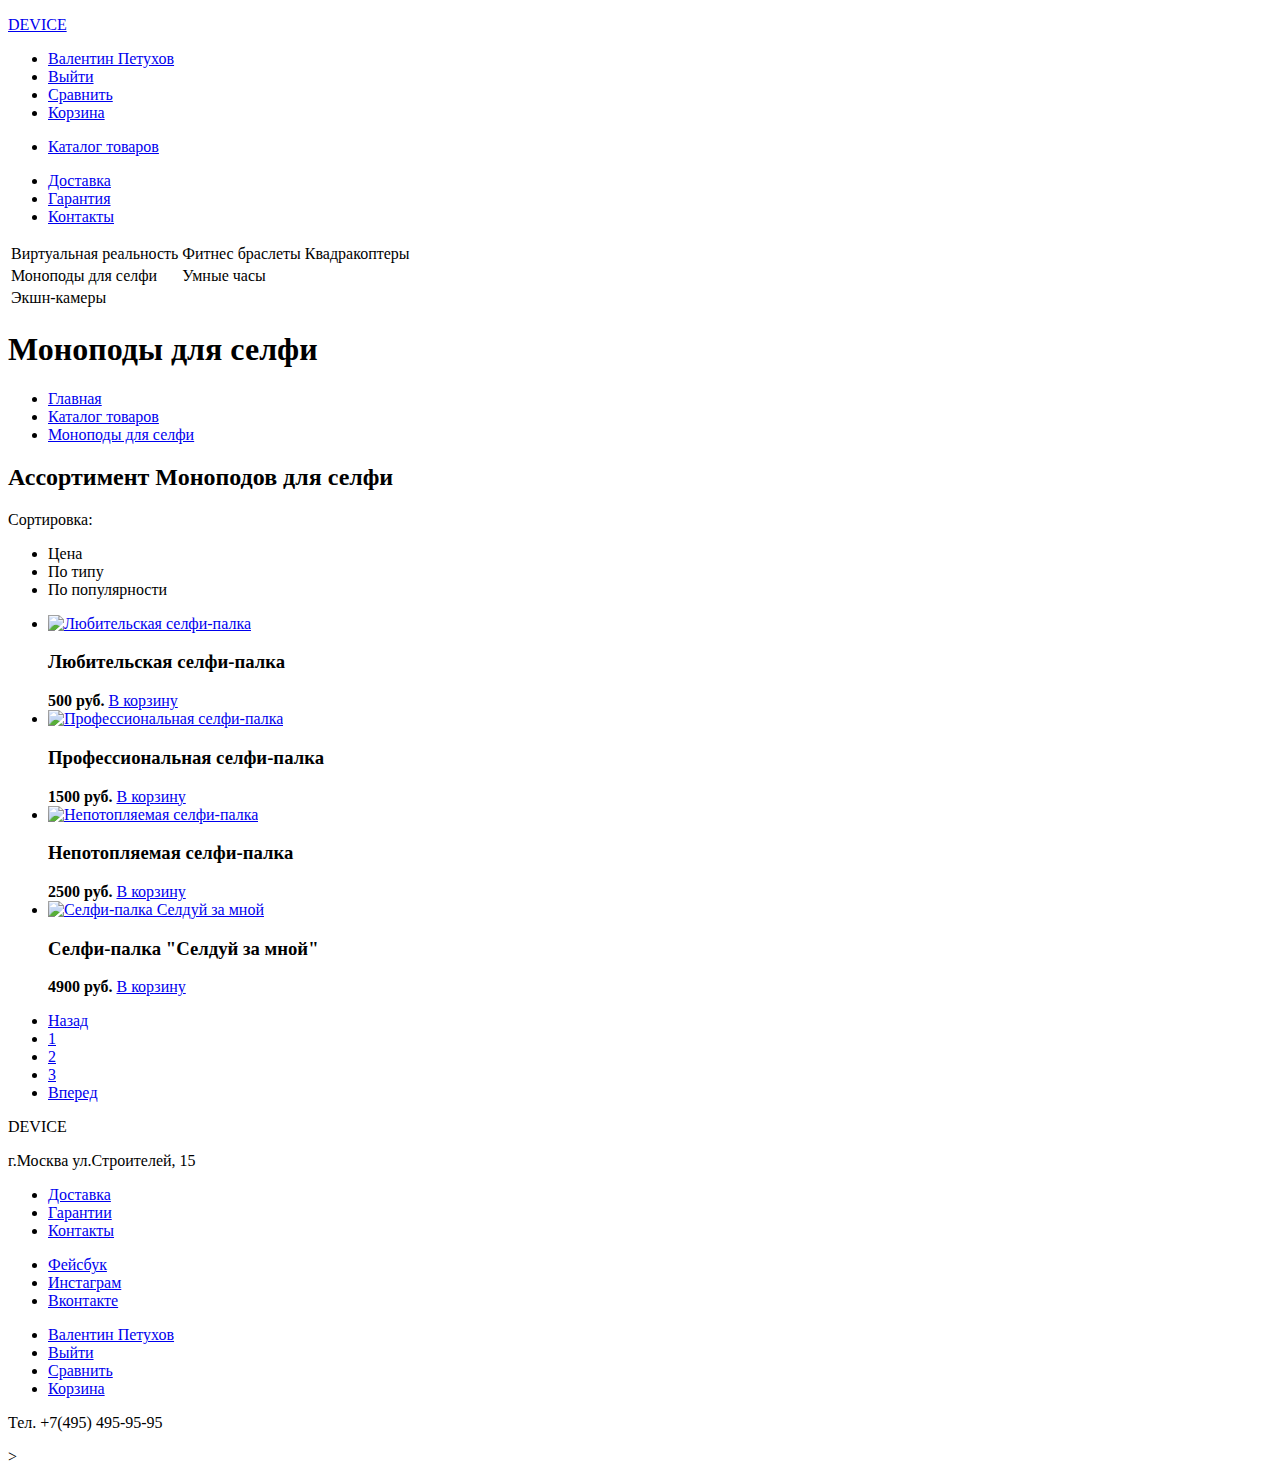
==== catalog.html @ 2c52b4f6 "Главная страница(вариант 2)" ====
<!DOCTYPE html>
<html>
<head>
	<title></title>
</head>
<body>
	<header class="catalog-header">
     <nav class="catalog-navigation">
      <a class="catalog-header-logo" href="index.html">
       <p>DEVICE</p>
      </a>
      
      <section class="catalog-header-search">
    			<!--Здесь будет поиск-->
      </section>

      <div class="catalog-header-user-navigation">
       <ul class="header-user-navigation">
    	<li><a class="user-name" href="#">Валентин Петухов</a></li>
    	<li><a class="user-exit" href="#">Выйти</a></li>
    	<li><a class="compare-items" href="#">Сравнить</a></li>
    	<li><a class="items-shop" href="#">Корзина</a></li>
       </ul>
      </div>

      <div class="catalog-header-site-navigation">
       <ul class="catalog-items">
    	<li><a class="main-catalog-items" href="#">Каталог товаров</a></li>
       </ul>
       <ul class="site-navigation">
    	<li><a href="delivery.html">Доставка</a></li>
    	<li><a href="guaranty.html">Гарантия</a></li>
    	<li><a href="contancts.html">Контакты</a></li>
       </ul>
      <div>

      <!--Выпадающее меню каталога-->

      <div class="catalog-menu-catalog">
        <table>
          <tr>
            <td>Виртуальная реальность</td>
            <td>Фитнес браслеты</td>
            <td>Квадракоптеры</td>
          </tr>
          <tr>
            <td>Моноподы для селфи</td>
            <td>Умные часы</td>
            <td></td>
          </tr>
          <tr>
            <td>Экшн-камеры</td>
            <td></td>
            <td></td>
          </tr>
        </table>
      </div>
     </nav>
    </header>

    <main class="catalog-list">
    <h1>Моноподы для селфи</h1>
    <ul class="breadcrumps">
    	<li><a href="index.html">Главная</a></li>
    	<li><a href="catalog.html">Каталог товаров</a></li>
    	<li><a href="breadcrumps-current">Моноподы для селфи</a></li>
    </ul>
     <section class="catalog-items">
     <h2 class="visually-hidden">Ассортимент Моноподов для селфи</h2>
      <div class="catalog-items-sorting">
       <span>Сортировка:</span>
       <ul class="catalog-items-sorting-filter">
    	<li><a class="items-sorting-list">Цена</a></li>
        <li><a class="items-sorting-list">По типу</a></li>
    	<li><a class="items-sorting-list">По популярности</a></li>
       </ul>
      </div>

      <div class="catalog-items-list">
       <ul>
      	<li>
      	 <a class="action-item" href="#">
      	  <img src="item-1.png" width="360" height="380" alt="Любительская селфи-палка">    				
      	 </a>
      	 <h3>Любительская селфи-палка</h3>
      	 <b>500 руб.</b>
      			<!--при наведении появляется кнопка-->
      	 <a class="item-btn btn" href="#">В корзину</a>
      	</li>

      	<li>
      	 <a class="action-item" href="#">
      	  <img src="item-2.png" width="360" height="380" alt="Профессиональная селфи-палка">    				
      	 </a>
      	 <h3>Профессиональная селфи-палка</h3>
      	 <b>1500 руб.</b>
      	 <!--при наведении появляется кнопка-->
      	 <a class="item-btn btn" href="#">В корзину</a>
      	</li>
      	<li>
      	 <a class="action-item" href="#">
      	 <img src="item-3.png" width="360" height="380" alt="Непотопляемая селфи-палка">    				
      	 </a>
      	 <h3>Непотопляемая  селфи-палка</h3>
      	 <b>2500 руб.</b>
      	 <!--при наведении появляется кнопка-->
      	 <a class="item-btn btn" href="#">В корзину</a>
      	</li>
      	<li>
      	 <a class="action-item" href="#">
      	  <img src="item-4.png" width="360" height="380" alt="Селфи-палка Селдуй за мной ">    				
      	 </a>
      	 <h3>Селфи-палка "Селдуй за мной"</h3>
      	 <b>4900 руб.</b>
      	 <!--при наведении появляется кнопка-->
      	 <a class="item-btn btn" href="#">В корзину</a>
        </li>
       </ul>
      </div>

      <div class="catalog-items-search-pages">
      	<ul>
      		<li><a class="page-back" href="#">Назад</a></li>
      		<li><a class="page-1" href="#">1</a></li>
      		<li><a class="page-2" href="#">2</a></li>
      		<li><a class="page-3" href="#">3</a></li>
      		<li> <a class="page-next" href="#">Вперeд</a></li>
      	</ul>
      	
      </div>
    	</section>
    	<section class="catalog-list-filter">
    		<!--Тут будет фильтр-->
    	</section>
    </main>

   
    <footer class="catalog-footer">
        <span class="footer-logo">DEVICE</span>
      <p class="footer-adress"> г.Москва ул.Строителей, 15</p>
      <div class="footer-site-navigation">
      <ul class="footer-site-navigation-list">
        <li><a href="delivery.html">Доставка</a></li>
        <li><a href="guaranty.html">Гарантии</a></li>
        <li><a href="contacts.html">Контакты</a></li>
      </ul>
      </div>

      <div class="footer-social">
       <ul>
        <li><a class="social-btn" href="#">Фейсбук</a></li>
        <li><a class="social-btn" href="#">Инстаграм</a></li>
        <li><a class="social-btn" href="#">Вконтакте</a></li>        
       </ul>
      </div>

      <div class="catalog-footer-user-navigation">
       <ul class="footer-user-navigation">
        <li><a class="user-name" href="#">Валентин Петухов</a></li>
    	<li><a class="user-exit" href="#">Выйти</a></li>
        <li><a class="compare-items" href="#">Сравнить</a></li>
        <li><a class="items-shop" href="#">Корзина</a></li>
       </ul>
      </div>
      <p class="footer-telephone-number"> Тел. +7(495) 495-95-95 </p>
      <a class="logo-creator"><img="" width="30" heigth="40" alt="Логотип HTML Academy"></a>
    </footer>
</body>
</html>>
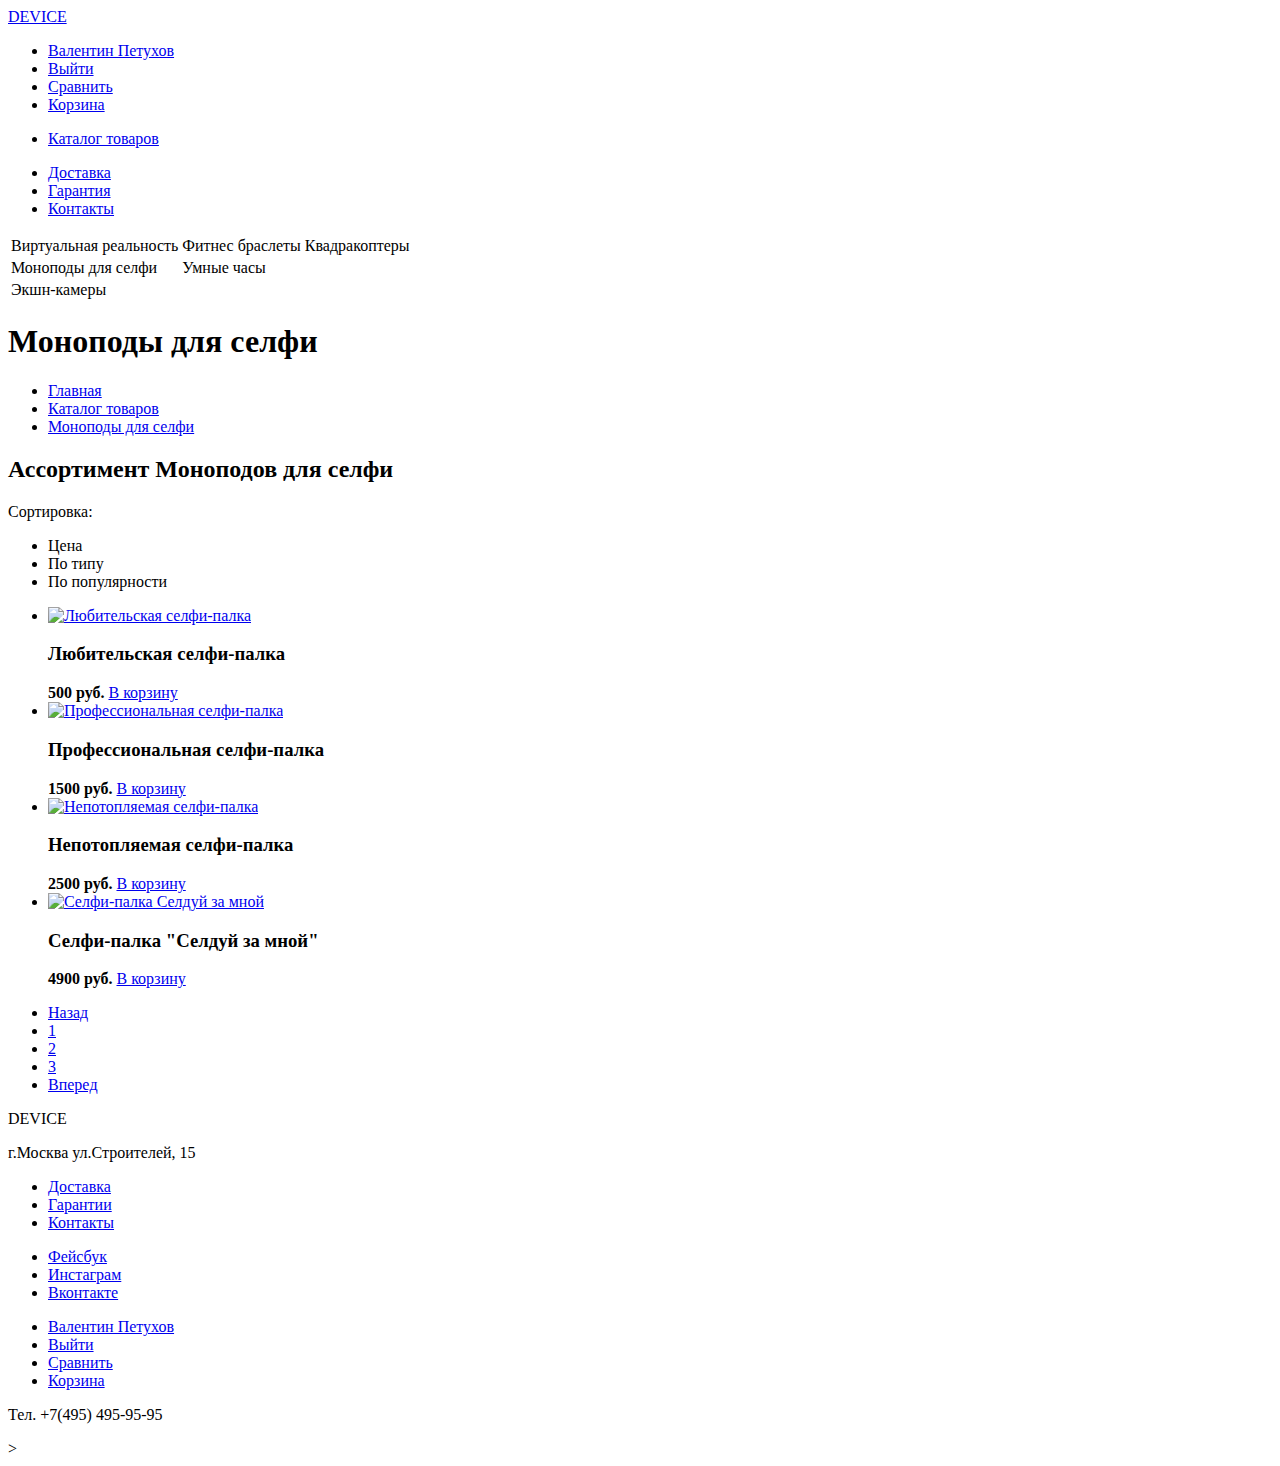
==== commit 6855bd98: "Почистил код. Исправил разметку" ====
--- a/catalog.html
+++ b/catalog.html
@@ -1,169 +1,168 @@
 <!DOCTYPE html>
-<html>
-<head>
-	<title></title>
-</head>
-<body>
-	<header class="catalog-header">
-     <nav class="catalog-navigation">
-      <a class="catalog-header-logo" href="index.html">
-       <p>DEVICE</p>
-      </a>
+  <html>
+    <head>
+	  <title></title>
+    </head>
+    <body>
+	  <header class="catalog-header">
+        <nav class="catalog-navigation">
+          <a class="catalog-header-logo" href="index.html">
+            DEVICE
+          </a>
       
-      <section class="catalog-header-search">
+          <section class="catalog-header-search">
     			<!--Здесь будет поиск-->
-      </section>
+          </section>
 
-      <div class="catalog-header-user-navigation">
-       <ul class="header-user-navigation">
-    	<li><a class="user-name" href="#">Валентин Петухов</a></li>
-    	<li><a class="user-exit" href="#">Выйти</a></li>
-    	<li><a class="compare-items" href="#">Сравнить</a></li>
-    	<li><a class="items-shop" href="#">Корзина</a></li>
-       </ul>
-      </div>
+          <div class="catalog-header-user-navigation">
+            <ul class="header-user-navigation">
+    	      <li><a class="user-name" href="#">Валентин Петухов</a></li>
+    	      <li><a class="user-exit" href="#">Выйти</a></li>
+    	      <li><a class="compare-items" href="#">Сравнить</a></li>
+    	      <li><a class="items-shop" href="#">Корзина</a></li>
+            </ul>
+          </div>
 
-      <div class="catalog-header-site-navigation">
-       <ul class="catalog-items">
-    	<li><a class="main-catalog-items" href="#">Каталог товаров</a></li>
-       </ul>
-       <ul class="site-navigation">
-    	<li><a href="delivery.html">Доставка</a></li>
-    	<li><a href="guaranty.html">Гарантия</a></li>
-    	<li><a href="contancts.html">Контакты</a></li>
-       </ul>
-      <div>
+          <div class="catalog-header-site-navigation">
+            <ul class="catalog-items">
+    	       <li><a class="main-catalog-items" href="#">Каталог товаров</a></li>
+            </ul>
+            <ul class="site-navigation">
+    	      <li><a href="delivery.html">Доставка</a></li>
+    	      <li><a href="guaranty.html">Гарантия</a></li>
+    	      <li><a href="contancts.html">Контакты</a></li>
+            </ul>
+          <div>
 
-      <!--Выпадающее меню каталога-->
+               <!--Выпадающее меню каталога!-->
 
-      <div class="catalog-menu-catalog">
-        <table>
-          <tr>
-            <td>Виртуальная реальность</td>
-            <td>Фитнес браслеты</td>
-            <td>Квадракоптеры</td>
-          </tr>
-          <tr>
-            <td>Моноподы для селфи</td>
-            <td>Умные часы</td>
-            <td></td>
-          </tr>
-          <tr>
-            <td>Экшн-камеры</td>
-            <td></td>
-            <td></td>
-          </tr>
-        </table>
-      </div>
-     </nav>
-    </header>
+          <div class="catalog-menu-catalog">
+            <table>
+              <tr>
+                <td>Виртуальная реальность</td>
+                <td>Фитнес браслеты</td>
+                <td>Квадракоптеры</td>
+              </tr>
+              <tr>
+                <td>Моноподы для селфи</td>
+                <td>Умные часы</td>
+                <td></td>
+              </tr>
+              <tr>
+                <td>Экшн-камеры</td>
+                <td></td>
+                <td></td>
+              </tr>
+            </table>
+          </div>
+        </nav>
+      </header>
 
-    <main class="catalog-list">
-    <h1>Моноподы для селфи</h1>
-    <ul class="breadcrumps">
-    	<li><a href="index.html">Главная</a></li>
-    	<li><a href="catalog.html">Каталог товаров</a></li>
-    	<li><a href="breadcrumps-current">Моноподы для селфи</a></li>
-    </ul>
-     <section class="catalog-items">
-     <h2 class="visually-hidden">Ассортимент Моноподов для селфи</h2>
-      <div class="catalog-items-sorting">
-       <span>Сортировка:</span>
-       <ul class="catalog-items-sorting-filter">
-    	<li><a class="items-sorting-list">Цена</a></li>
-        <li><a class="items-sorting-list">По типу</a></li>
-    	<li><a class="items-sorting-list">По популярности</a></li>
-       </ul>
-      </div>
+      <main class="catalog-list">
+        <h1>Моноподы для селфи</h1>
+        <ul class="breadcrumps">
+    	  <li><a href="index.html">Главная</a></li>
+    	  <li><a href="catalog.html">Каталог товаров</a></li>
+    	  <li><a href="breadcrumps-current">Моноподы для селфи</a></li>
+        </ul>
+        <section class="catalog-items">
+          <h2 class="visually-hidden">Ассортимент Моноподов для селфи</h2>
+          <div class="catalog-items-sorting">
+            <span>Сортировка:</span>
+            <ul class="catalog-items-sorting-filter">
+    	      <li><a class="items-sorting-list">Цена</a></li>
+              <li><a class="items-sorting-list">По типу</a></li>
+    	      <li><a class="items-sorting-list">По популярности</a></li>
+            </ul>
+          </div>
 
-      <div class="catalog-items-list">
-       <ul>
-      	<li>
-      	 <a class="action-item" href="#">
-      	  <img src="item-1.png" width="360" height="380" alt="Любительская селфи-палка">    				
-      	 </a>
-      	 <h3>Любительская селфи-палка</h3>
-      	 <b>500 руб.</b>
+          <div class="catalog-items-list">
+            <ul>
+      	      <li>
+      	        <a class="action-item" href="#">
+      	          <img src="item-1.png" width="360" height="380" alt="Любительская селфи-палка">    				
+      	        </a>
+      	        <h3>Любительская селфи-палка</h3>
+      	        <b>500 руб.</b>
       			<!--при наведении появляется кнопка-->
-      	 <a class="item-btn btn" href="#">В корзину</a>
-      	</li>
+      	        <a class="item-btn btn" href="#">В корзину</a>
+      	      </li>
 
-      	<li>
-      	 <a class="action-item" href="#">
-      	  <img src="item-2.png" width="360" height="380" alt="Профессиональная селфи-палка">    				
-      	 </a>
-      	 <h3>Профессиональная селфи-палка</h3>
-      	 <b>1500 руб.</b>
-      	 <!--при наведении появляется кнопка-->
-      	 <a class="item-btn btn" href="#">В корзину</a>
-      	</li>
-      	<li>
-      	 <a class="action-item" href="#">
-      	 <img src="item-3.png" width="360" height="380" alt="Непотопляемая селфи-палка">    				
-      	 </a>
-      	 <h3>Непотопляемая  селфи-палка</h3>
-      	 <b>2500 руб.</b>
-      	 <!--при наведении появляется кнопка-->
-      	 <a class="item-btn btn" href="#">В корзину</a>
-      	</li>
-      	<li>
-      	 <a class="action-item" href="#">
-      	  <img src="item-4.png" width="360" height="380" alt="Селфи-палка Селдуй за мной ">    				
-      	 </a>
-      	 <h3>Селфи-палка "Селдуй за мной"</h3>
-      	 <b>4900 руб.</b>
-      	 <!--при наведении появляется кнопка-->
-      	 <a class="item-btn btn" href="#">В корзину</a>
-        </li>
-       </ul>
-      </div>
+      	      <li>
+      	        <a class="action-item" href="#">
+      	          <img src="item-2.png" width="360" height="380" alt="Профессиональная селфи-палка">    				
+      	        </a>
+      	        <h3>Профессиональная селфи-палка</h3>
+      	        <b>1500 руб.</b>
+      	         <!--при наведении появляется кнопка-->
+      	        <a class="item-btn btn" href="#">В корзину</a>
+      	      </li>
+      	      <li>
+      	        <a class="action-item" href="#">
+      	          <img src="item-3.png" width="360" height="380" alt="Непотопляемая селфи-палка">    				
+      	        </a>
+      	        <h3>Непотопляемая  селфи-палка</h3>
+      	        <b>2500 руб.</b>
+      	         <!--при наведении появляется кнопка-->
+      	        <a class="item-btn btn" href="#">В корзину</a>
+      	      </li>
+      	      <li>
+      	        <a class="action-item" href="#">
+      	          <img src="item-4.png" width="360" height="380" alt="Селфи-палка Селдуй за мной ">    				
+      	        </a>
+      	        <h3>Селфи-палка "Селдуй за мной"</h3>
+      	        <b>4900 руб.</b>
+      	        <!--при наведении появляется кнопка-->
+      	        <a class="item-btn btn" href="#">В корзину</a>
+              </li>
+            </ul>
+          </div>
 
-      <div class="catalog-items-search-pages">
-      	<ul>
-      		<li><a class="page-back" href="#">Назад</a></li>
-      		<li><a class="page-1" href="#">1</a></li>
-      		<li><a class="page-2" href="#">2</a></li>
-      		<li><a class="page-3" href="#">3</a></li>
-      		<li> <a class="page-next" href="#">Вперeд</a></li>
-      	</ul>
-      	
-      </div>
+          <div class="catalog-items-search-pages">
+      	    <ul>
+      		  <li><a class="page-back" href="#">Назад</a></li>
+      		  <li><a class="page-1" href="#">1</a></li>
+      		  <li><a class="page-2" href="#">2</a></li>
+      		  <li><a class="page-3" href="#">3</a></li>
+      		  <li> <a class="page-next" href="#">Вперeд</a></li>
+      	    </ul>
+      	  </div>
     	</section>
     	<section class="catalog-list-filter">
     		<!--Тут будет фильтр-->
     	</section>
-    </main>
+      </main>
 
    
-    <footer class="catalog-footer">
+      <footer class="catalog-footer">
         <span class="footer-logo">DEVICE</span>
-      <p class="footer-adress"> г.Москва ул.Строителей, 15</p>
-      <div class="footer-site-navigation">
-      <ul class="footer-site-navigation-list">
-        <li><a href="delivery.html">Доставка</a></li>
-        <li><a href="guaranty.html">Гарантии</a></li>
-        <li><a href="contacts.html">Контакты</a></li>
-      </ul>
-      </div>
+        <p class="footer-adress"> г.Москва ул.Строителей, 15</p>
+        <div class="footer-site-navigation">
+          <ul class="footer-site-navigation-list">
+            <li><a href="delivery.html">Доставка</a></li>
+            <li><a href="guaranty.html">Гарантии</a></li>
+            <li><a href="contacts.html">Контакты</a></li>
+          </ul>
+        </div>
 
-      <div class="footer-social">
-       <ul>
-        <li><a class="social-btn" href="#">Фейсбук</a></li>
-        <li><a class="social-btn" href="#">Инстаграм</a></li>
-        <li><a class="social-btn" href="#">Вконтакте</a></li>        
-       </ul>
-      </div>
+        <div class="footer-social">
+          <ul>
+            <li><a class="social-btn" href="#">Фейсбук</a></li>
+            <li><a class="social-btn" href="#">Инстаграм</a></li>
+            <li><a class="social-btn" href="#">Вконтакте</a></li>        
+          </ul>
+        </div>
 
-      <div class="catalog-footer-user-navigation">
-       <ul class="footer-user-navigation">
-        <li><a class="user-name" href="#">Валентин Петухов</a></li>
-    	<li><a class="user-exit" href="#">Выйти</a></li>
-        <li><a class="compare-items" href="#">Сравнить</a></li>
-        <li><a class="items-shop" href="#">Корзина</a></li>
-       </ul>
-      </div>
-      <p class="footer-telephone-number"> Тел. +7(495) 495-95-95 </p>
-      <a class="logo-creator"><img="" width="30" heigth="40" alt="Логотип HTML Academy"></a>
-    </footer>
-</body>
-</html>>+        <div class="catalog-footer-user-navigation">
+          <ul class="footer-user-navigation">
+            <li><a class="user-name" href="#">Валентин Петухов</a></li>
+    	    <li><a class="user-exit" href="#">Выйти</a></li>
+            <li><a class="compare-items" href="#">Сравнить</a></li>
+            <li><a class="items-shop" href="#">Корзина</a></li>
+          </ul>
+        </div>
+        <p class="footer-telephone-number"> Тел. +7(495) 495-95-95 </p>
+        <a class="logo-creator"><img="" width="30" heigth="40" alt="Логотип HTML Academy"></a>
+      </footer>
+    </body>
+  </html>>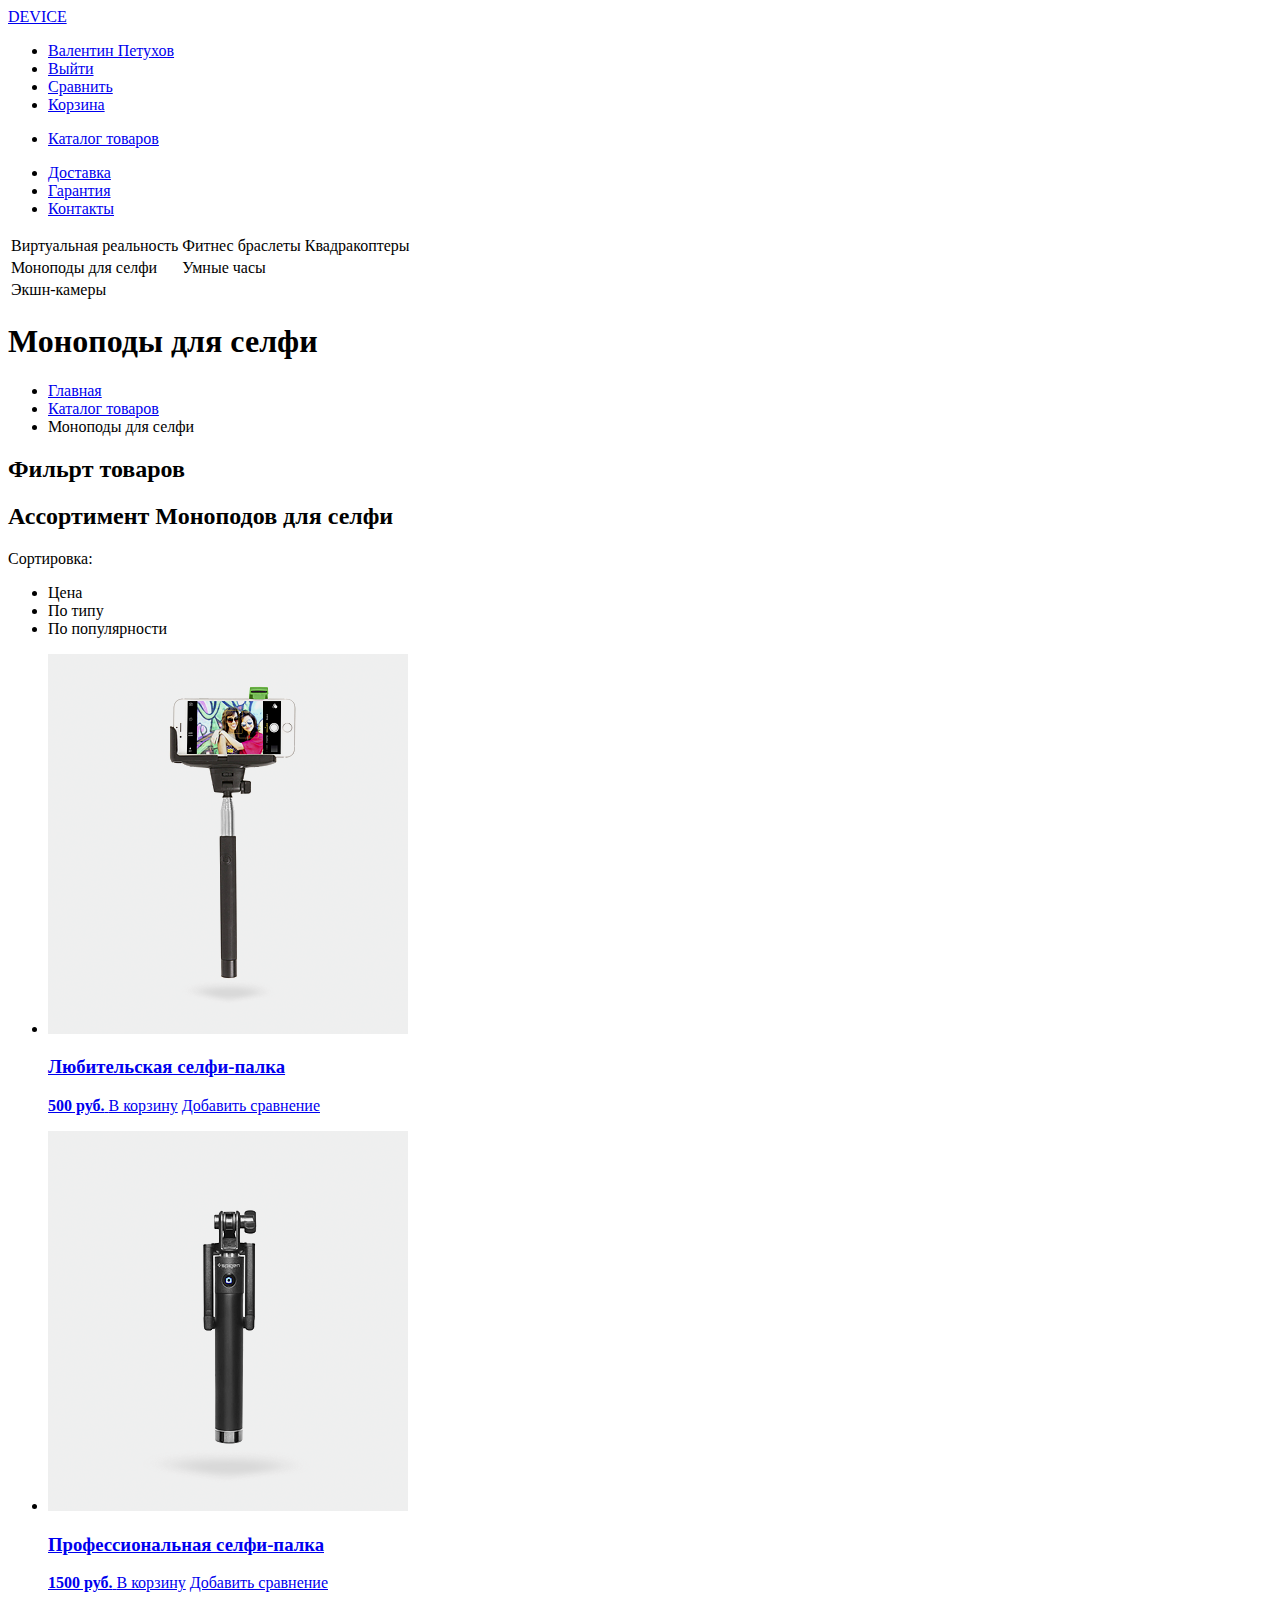
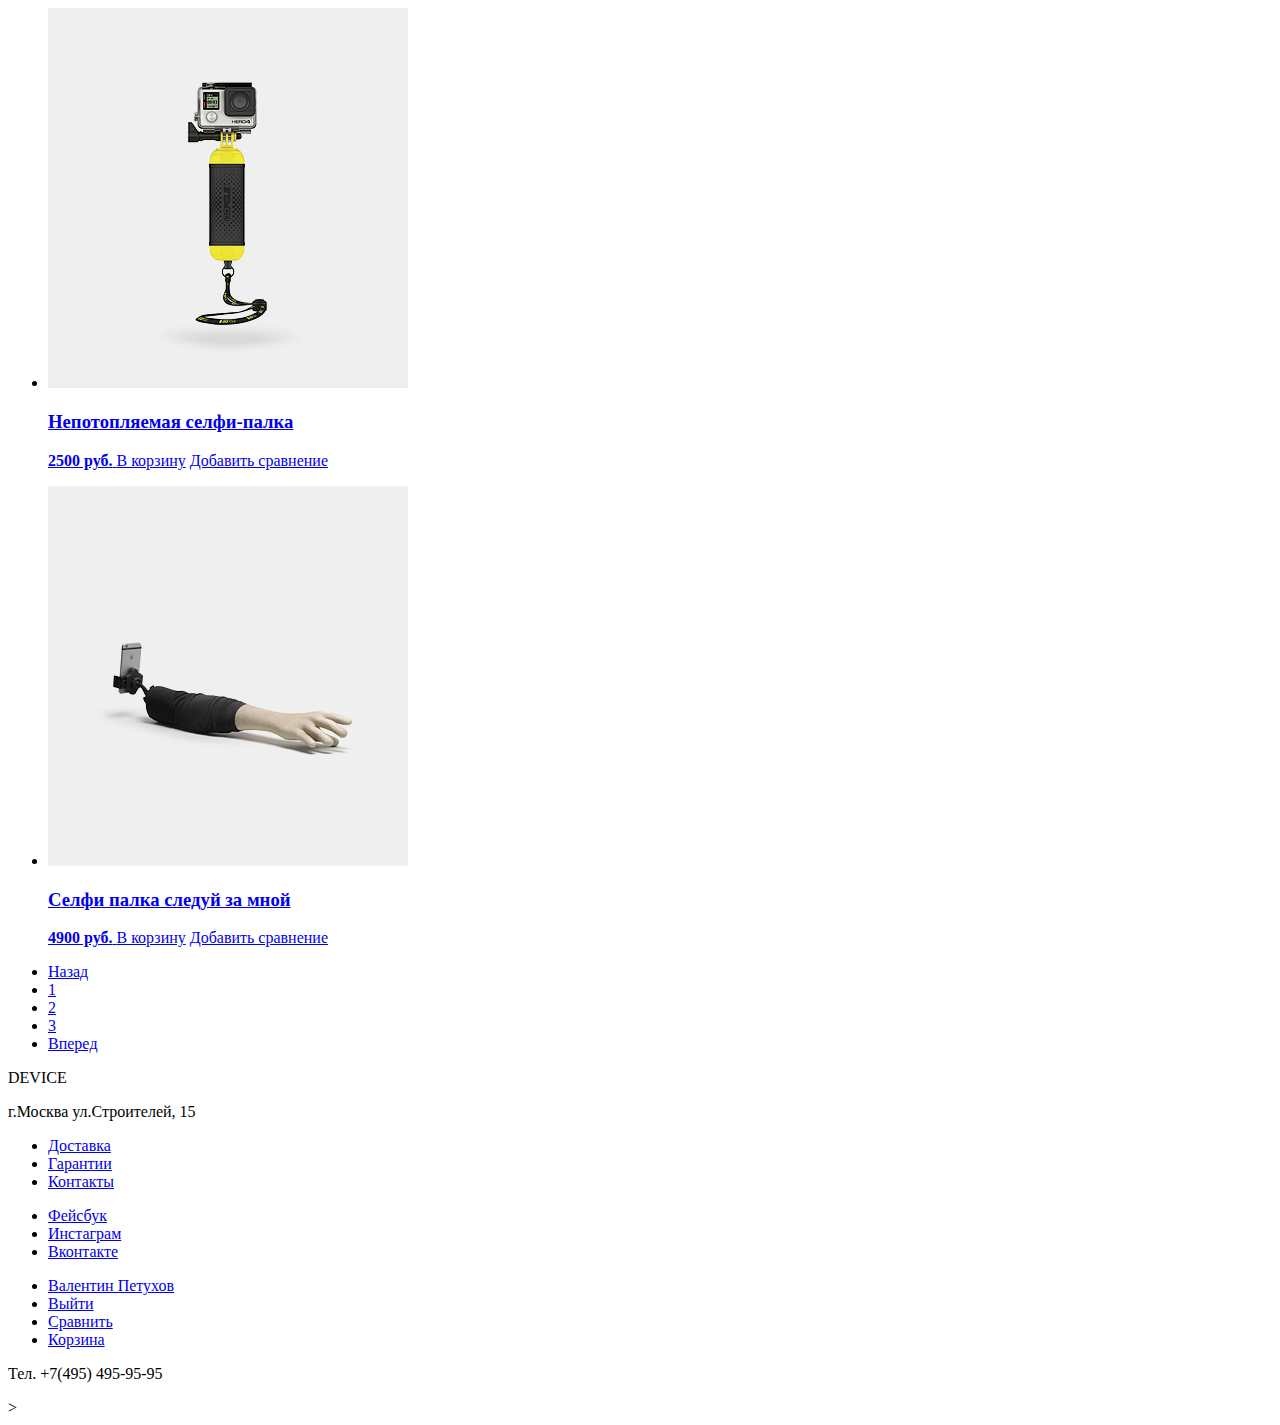
==== commit 32eb549d: "Доработка кода" ====
--- a/catalog.html
+++ b/catalog.html
@@ -4,163 +4,189 @@
 	  <title></title>
     </head>
     <body>
-	  <header class="catalog-header">
-        <nav class="catalog-navigation">
-          <a class="catalog-header-logo" href="index.html">
-            DEVICE
-          </a>
+	  <header class="main-header">
+      <nav class="main-navigation">
+        <a class="main-header-logo" href="index.html">
+          DEVICE
+        </a>
       
-          <section class="catalog-header-search">
+        <section class="main-header-search">
     			<!--Здесь будет поиск-->
-          </section>
+        </section>
 
-          <div class="catalog-header-user-navigation">
-            <ul class="header-user-navigation">
-    	      <li><a class="user-name" href="#">Валентин Петухов</a></li>
-    	      <li><a class="user-exit" href="#">Выйти</a></li>
-    	      <li><a class="compare-items" href="#">Сравнить</a></li>
-    	      <li><a class="items-shop" href="#">Корзина</a></li>
-            </ul>
-          </div>
+        <ul class="user-navigation">
+    	    <li><a class="user-name" href="#">Валентин Петухов</a></li>
+    	    <li><a class="user-exit" href="#">Выйти</a></li>
+    	    <li><a class="compare-items" href="#">Сравнить</a></li>
+    	    <li><a class="items-shop" href="#">Корзина</a></li>
+        </ul>
+        
 
-          <div class="catalog-header-site-navigation">
-            <ul class="catalog-items">
-    	       <li><a class="main-catalog-items" href="#">Каталог товаров</a></li>
-            </ul>
-            <ul class="site-navigation">
+        <div class="main-catalog">
+          <ul class="catalog-items">
+    	      <li><a class="main-catalog-items" href="#">Каталог товаров</a></li>
+          </ul>
+
+          <ul class="site-navigation">
     	      <li><a href="delivery.html">Доставка</a></li>
     	      <li><a href="guaranty.html">Гарантия</a></li>
     	      <li><a href="contancts.html">Контакты</a></li>
-            </ul>
-          <div>
+          </ul>
+        </div>
 
                <!--Выпадающее меню каталога!-->
 
-          <div class="catalog-menu-catalog">
-            <table>
-              <tr>
-                <td>Виртуальная реальность</td>
-                <td>Фитнес браслеты</td>
-                <td>Квадракоптеры</td>
-              </tr>
-              <tr>
-                <td>Моноподы для селфи</td>
-                <td>Умные часы</td>
-                <td></td>
-              </tr>
-              <tr>
-                <td>Экшн-камеры</td>
-                <td></td>
-                <td></td>
-              </tr>
-            </table>
-          </div>
-        </nav>
-      </header>
+        <div class="catalog-menu-catalog">
+          <table>
+            <tr>
+              <td>Виртуальная реальность</td>
+              <td>Фитнес браслеты</td>
+              <td>Квадракоптеры</td>
+            </tr>
+            <tr>
+              <td>Моноподы для селфи</td>
+              <td>Умные часы</td>
+              <td></td>
+            </tr>
+            <tr>
+              <td>Экшн-камеры</td>
+              <td></td>
+              <td></td>
+            </tr>
+          </table>
+        </div>
+      </nav>
+    </header>
 
-      <main class="catalog-list">
-        <h1>Моноподы для селфи</h1>
-        <ul class="breadcrumps">
+    <main class="container">
+      <h1 class="page-title">Моноподы для селфи</h1>
+      <ul class="breadcrumps">
     	  <li><a href="index.html">Главная</a></li>
     	  <li><a href="catalog.html">Каталог товаров</a></li>
-    	  <li><a href="breadcrumps-current">Моноподы для селфи</a></li>
+    	  <li class="breadcrumps-current">Моноподы для селфи</li>
+      </ul>
+      <section class="filters">
+        <h2 class="visually-hidden">Фильрт товаров</h2>
+        <!--Тут будет форма-->
+      </section>
+
+      <section class="catalog">
+        <h2 class="visually-hidden">Ассортимент Моноподов для селфи</h2>
+        <div class="catalog-filter">
+          <span>Сортировка:</span>
+          <ul class="catalog-filter-list">
+    	      <li><a class="items-filter">Цена</a></li>
+            <li><a class="items-filter">По типу</a></li>
+    	      <li><a class="items-filter">По популярности</a></li>
+          </ul>
+        </div>
+          
+        <ul class="catalog-list">
+      	  <li class="catalog-item">
+            <p class="catalog-item-image">
+              <a href="catalog-item.html">
+                <img src="img/item-1.png" width="360" height="380" alt="Любительская селфи-палка">
+              </a>
+            </p>
+
+      	    <a href="catalog-item.html">
+      	      <h3>Любительская селфи-палка</h3>
+      	      <b>500 руб.</b>
+            </a>
+            <!--при наведении появляется кнопка-->
+      	    <a class="batton item-btn" href="#">В корзину</a>
+            <a class="compare-item" href="#">Добавить сравнение</a>
+      	  </li>
+
+      	  <li class="catalog-item">
+            <p class="catalog-item-image">
+              <a href="catalog-item.html">
+                <img src="img/item-2.png" width="360" height="380" alt="Профессиональная селфи-палка">
+              </a>
+            </p>
+            <a href="catalog-item.html">
+              <h3>Профессиональная селфи-палка</h3>
+              <b>1500 руб.</b>
+            </a>
+            <!--при наведении появляется кнопка-->
+            <a class="batton item-btn" href="#">В корзину</a>
+            <a class="compare-item" href="#">Добавить сравнение</a>
+          </li>
+
+          <li class="catalog-item">
+            <p class="catalog-item-image">
+              <a href="catalog-item.html">
+                <img src="img/item-3.png" width="360" height="380" alt="Непотопляемая селфи-палка">
+              </a>
+            </p>
+            <a href="catalog-item.html">
+              <h3>Непотопляемая селфи-палка</h3>
+              <b>2500 руб.</b>
+            </a>
+            <!--при наведении появляется кнопка-->
+            <a class="batton item-btn" href="#">В корзину</a>
+            <a class="compare-item" href="#">Добавить сравнение</a>
+          </li>
+
+          <li class="catalog-item">
+            <p class="catalog-item-image">
+              <a href="catalog-item.html">
+                <img src="img/item-4.png" width="360" height="380" alt="Селфи палка Следуй за мной">
+              </a>
+            </p>
+            <a href="catalog-item.html">
+              <h3>Селфи палка следуй за мной</h3>
+              <b>4900 руб.</b>
+            </a>
+            <!--при наведении появляется кнопка-->
+            <a class="batton item-btn" href="#">В корзину</a>
+            <a class="compare-item" href="#">Добавить сравнение</a>
+          </li>
         </ul>
-        <section class="catalog-items">
-          <h2 class="visually-hidden">Ассортимент Моноподов для селфи</h2>
-          <div class="catalog-items-sorting">
-            <span>Сортировка:</span>
-            <ul class="catalog-items-sorting-filter">
-    	      <li><a class="items-sorting-list">Цена</a></li>
-              <li><a class="items-sorting-list">По типу</a></li>
-    	      <li><a class="items-sorting-list">По популярности</a></li>
-            </ul>
-          </div>
+        
+        
+      	  <ul class="pagination-list">
+      		  <li class="pagination-item pagination-back"><a href="#">Назад</a></li>
+      		  <li class="pagination-item pagination-item-current"><a href="#">1</a></li>
+      		  <li class="pagination-item"><a href="#">2</a></li>
+      		  <li class="pagination-item"><a href="#">3</a></li>
+      		  <li class="pagination-item pagination-next"><a href="#">Вперeд</a></li>
+      	  </ul>
+    	</section>
 
-          <div class="catalog-items-list">
-            <ul>
-      	      <li>
-      	        <a class="action-item" href="#">
-      	          <img src="item-1.png" width="360" height="380" alt="Любительская селфи-палка">    				
-      	        </a>
-      	        <h3>Любительская селфи-палка</h3>
-      	        <b>500 руб.</b>
-      			<!--при наведении появляется кнопка-->
-      	        <a class="item-btn btn" href="#">В корзину</a>
-      	      </li>
-
-      	      <li>
-      	        <a class="action-item" href="#">
-      	          <img src="item-2.png" width="360" height="380" alt="Профессиональная селфи-палка">    				
-      	        </a>
-      	        <h3>Профессиональная селфи-палка</h3>
-      	        <b>1500 руб.</b>
-      	         <!--при наведении появляется кнопка-->
-      	        <a class="item-btn btn" href="#">В корзину</a>
-      	      </li>
-      	      <li>
-      	        <a class="action-item" href="#">
-      	          <img src="item-3.png" width="360" height="380" alt="Непотопляемая селфи-палка">    				
-      	        </a>
-      	        <h3>Непотопляемая  селфи-палка</h3>
-      	        <b>2500 руб.</b>
-      	         <!--при наведении появляется кнопка-->
-      	        <a class="item-btn btn" href="#">В корзину</a>
-      	      </li>
-      	      <li>
-      	        <a class="action-item" href="#">
-      	          <img src="item-4.png" width="360" height="380" alt="Селфи-палка Селдуй за мной ">    				
-      	        </a>
-      	        <h3>Селфи-палка "Селдуй за мной"</h3>
-      	        <b>4900 руб.</b>
-      	        <!--при наведении появляется кнопка-->
-      	        <a class="item-btn btn" href="#">В корзину</a>
-              </li>
-            </ul>
-          </div>
-
-          <div class="catalog-items-search-pages">
-      	    <ul>
-      		  <li><a class="page-back" href="#">Назад</a></li>
-      		  <li><a class="page-1" href="#">1</a></li>
-      		  <li><a class="page-2" href="#">2</a></li>
-      		  <li><a class="page-3" href="#">3</a></li>
-      		  <li> <a class="page-next" href="#">Вперeд</a></li>
-      	    </ul>
-      	  </div>
-    	</section>
     	<section class="catalog-list-filter">
     		<!--Тут будет фильтр-->
     	</section>
-      </main>
+    </main>
 
    
-      <footer class="catalog-footer">
-        <span class="footer-logo">DEVICE</span>
-        <p class="footer-adress"> г.Москва ул.Строителей, 15</p>
-        <div class="footer-site-navigation">
-          <ul class="footer-site-navigation-list">
-            <li><a href="delivery.html">Доставка</a></li>
-            <li><a href="guaranty.html">Гарантии</a></li>
-            <li><a href="contacts.html">Контакты</a></li>
-          </ul>
-        </div>
+    <footer class="catalog-footer">
+      <span class="footer-logo">DEVICE</span>
+      <p class="footer-adress"> г.Москва ул.Строителей, 15</p>
+      <div class="footer-site-navigation">
+        <ul class="footer-site-navigation-list">
+          <li><a href="delivery.html">Доставка</a></li>
+          <li><a href="guaranty.html">Гарантии</a></li>
+          <li><a href="contacts.html">Контакты</a></li>
+        </ul>
+      </div>
 
-        <div class="footer-social">
-          <ul>
-            <li><a class="social-btn" href="#">Фейсбук</a></li>
-            <li><a class="social-btn" href="#">Инстаграм</a></li>
-            <li><a class="social-btn" href="#">Вконтакте</a></li>        
-          </ul>
-        </div>
+      <div class="footer-social">
+        <ul>
+          <li><a class="social-btn" href="#">Фейсбук</a></li>
+          <li><a class="social-btn" href="#">Инстаграм</a></li>
+          <li><a class="social-btn" href="#">Вконтакте</a></li>        
+        </ul>
+      </div>
 
-        <div class="catalog-footer-user-navigation">
-          <ul class="footer-user-navigation">
-            <li><a class="user-name" href="#">Валентин Петухов</a></li>
+      <div class="catalog-footer-user-navigation">
+        <ul class="footer-user-navigation">
+          <li><a class="user-name" href="#">Валентин Петухов</a></li>
     	    <li><a class="user-exit" href="#">Выйти</a></li>
-            <li><a class="compare-items" href="#">Сравнить</a></li>
-            <li><a class="items-shop" href="#">Корзина</a></li>
-          </ul>
-        </div>
+          <li><a class="compare-items" href="#">Сравнить</a></li>
+          <li><a class="items-shop" href="#">Корзина</a></li>
+        </ul>
+      </div>
         <p class="footer-telephone-number"> Тел. +7(495) 495-95-95 </p>
         <a class="logo-creator"><img="" width="30" heigth="40" alt="Логотип HTML Academy"></a>
       </footer>
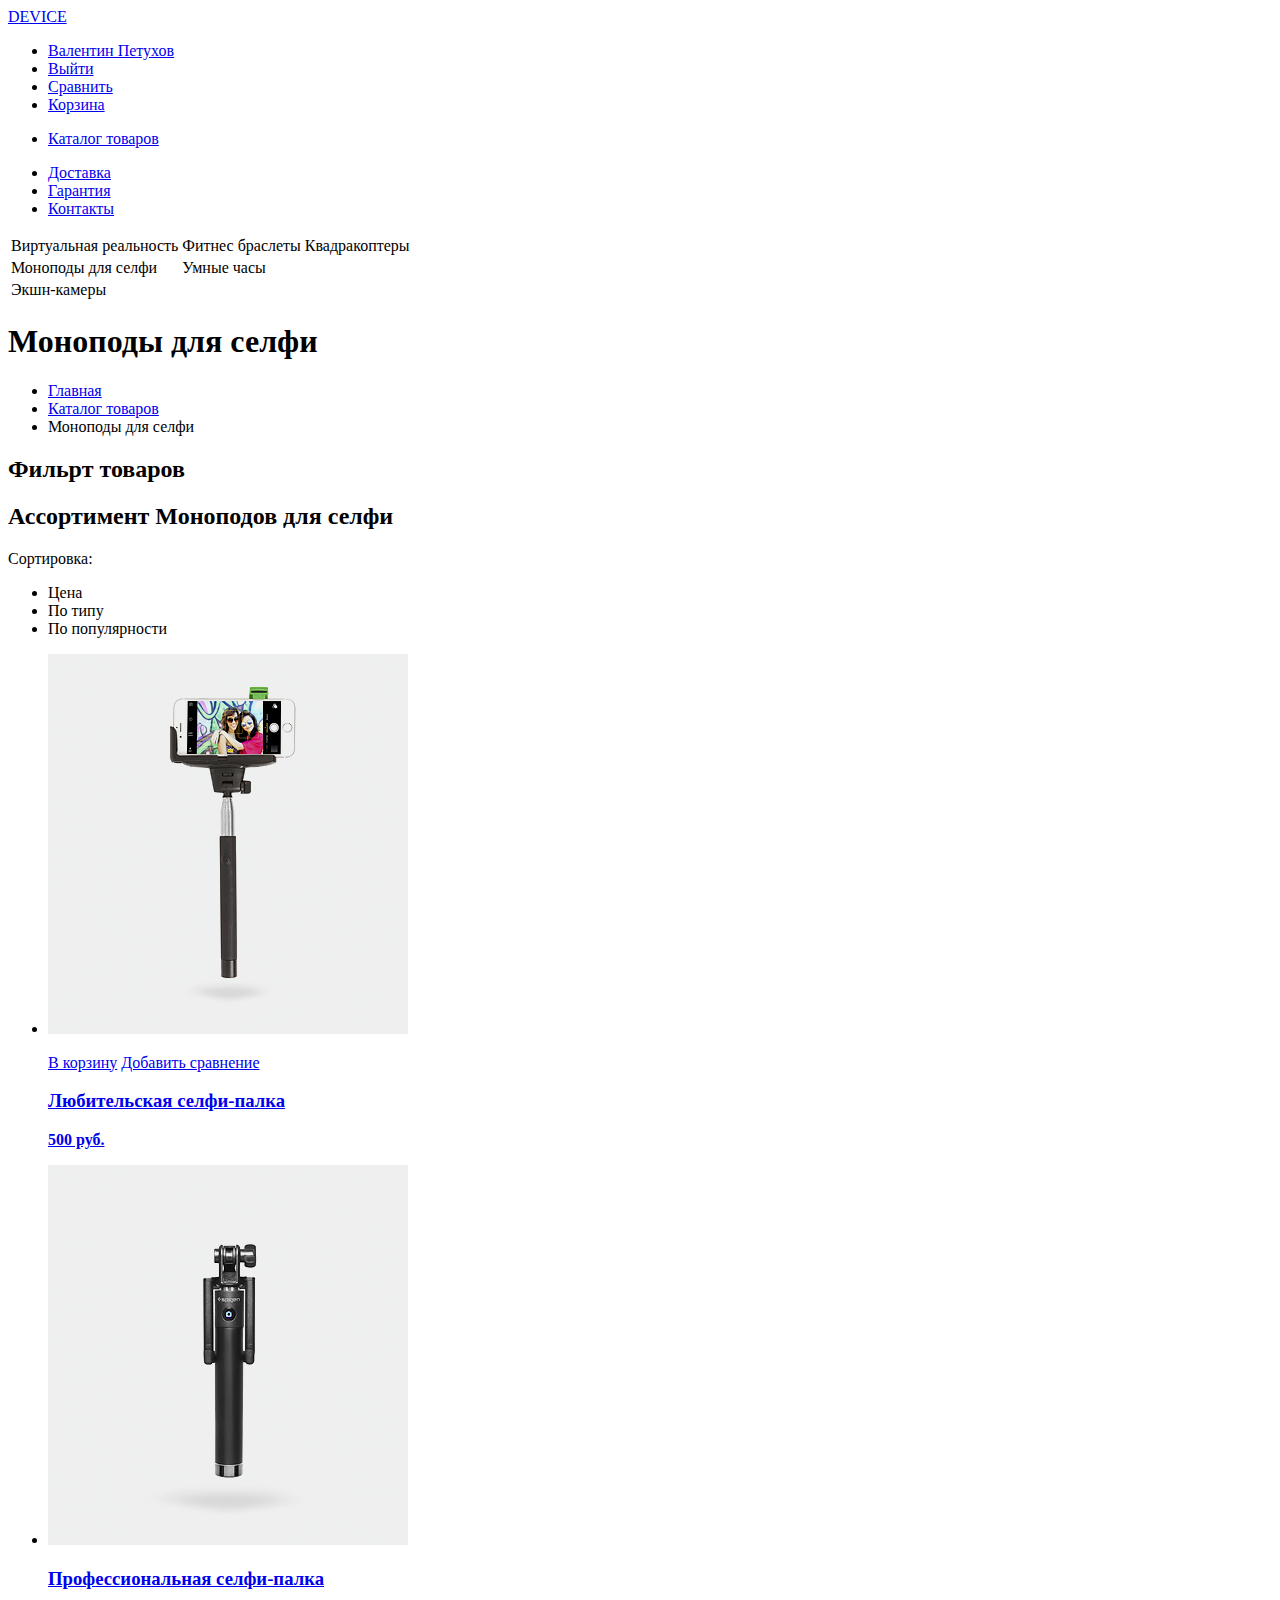
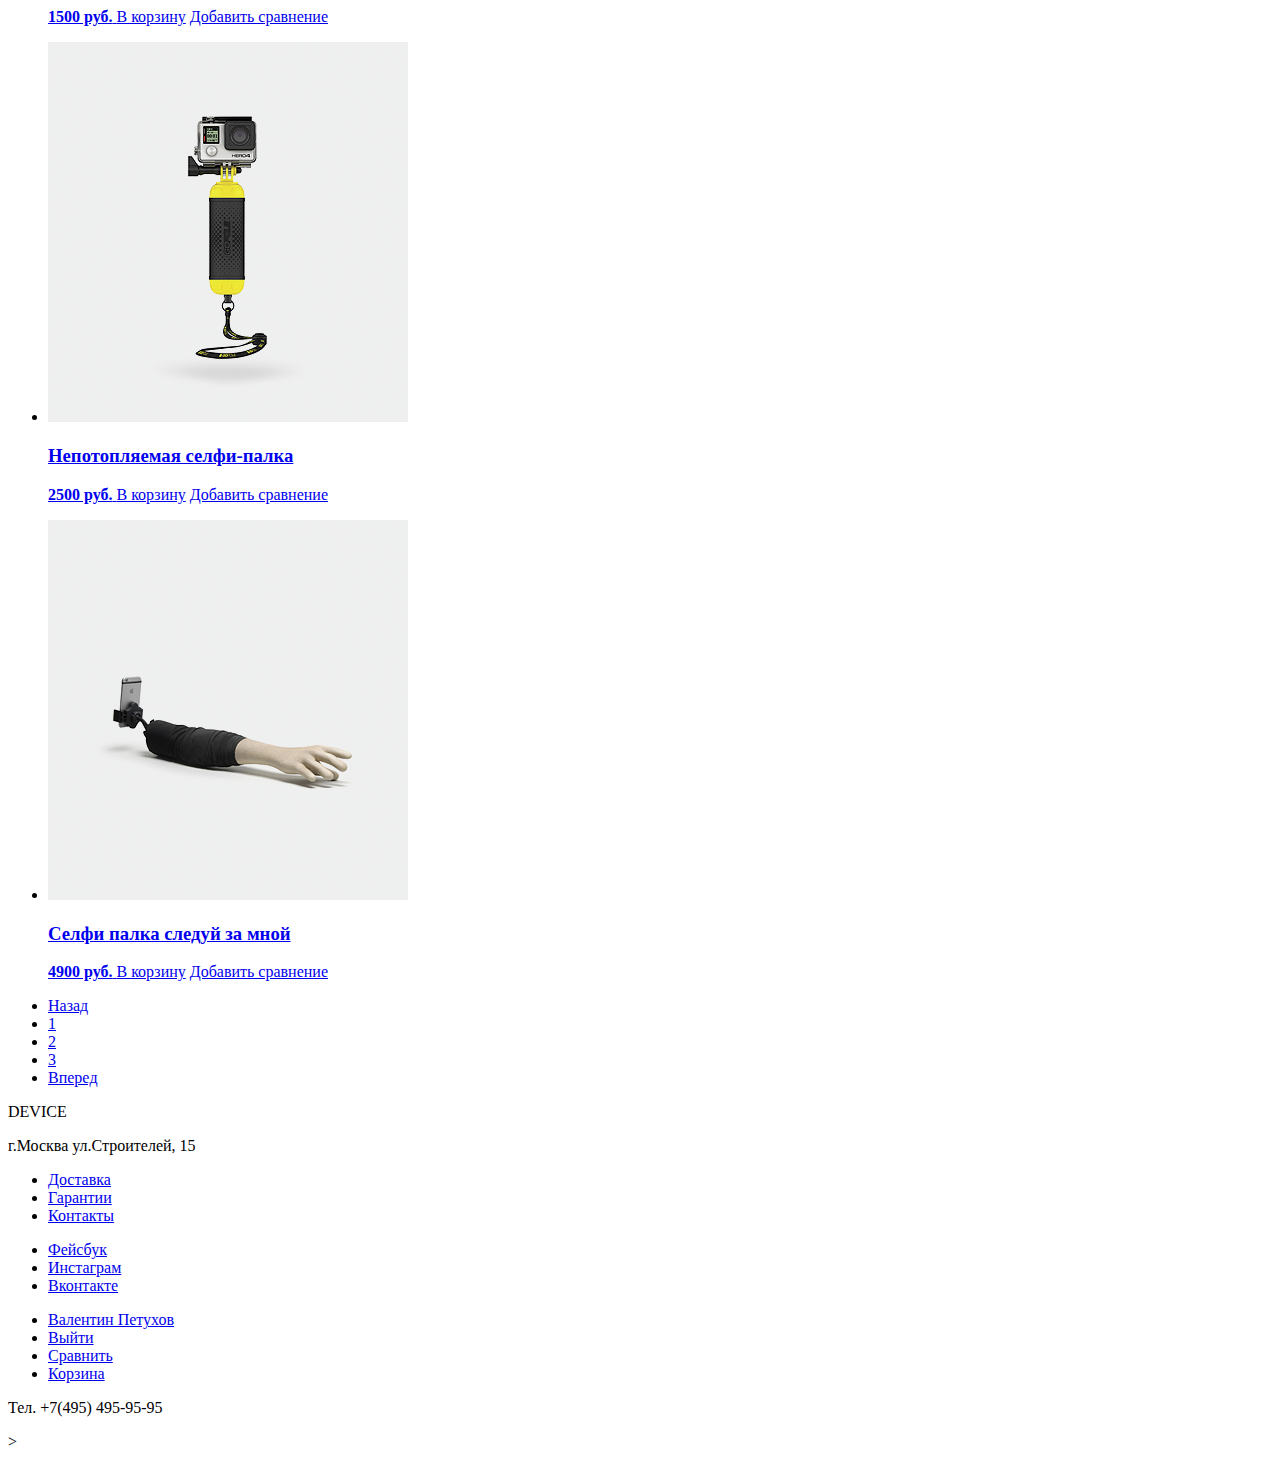
==== commit 6c993e89: "доработки" ====
--- a/catalog.html
+++ b/catalog.html
@@ -83,20 +83,18 @@
           
         <ul class="catalog-list">
       	  <li class="catalog-item">
-            <p class="catalog-item-image">
-              <a href="catalog-item.html">
-                <img src="img/item-1.png" width="360" height="380" alt="Любительская селфи-палка">
-              </a>
+            <img src="img/item-1.png" width="360" height="380" alt="Любительская селфи-палка">
+            <p class="catalog-item-nav">
+              <a class="batton item-btn" href="#">В корзину</a>
+              <a class="compare-item" href="#">Добавить сравнение</a>
             </p>
+            <a href="catalog-item.html">
+      	      <h3>Любительская селфи-палка</h3>
+              <b>500 руб.</b>
+            </a>
+      	  </li>
 
-      	    <a href="catalog-item.html">
-      	      <h3>Любительская селфи-палка</h3>
-      	      <b>500 руб.</b>
-            </a>
-            <!--при наведении появляется кнопка-->
-      	    <a class="batton item-btn" href="#">В корзину</a>
-            <a class="compare-item" href="#">Добавить сравнение</a>
-      	  </li>
+          <!--переделать все карточки снизу, по подобию вверхней-->
 
       	  <li class="catalog-item">
             <p class="catalog-item-image">
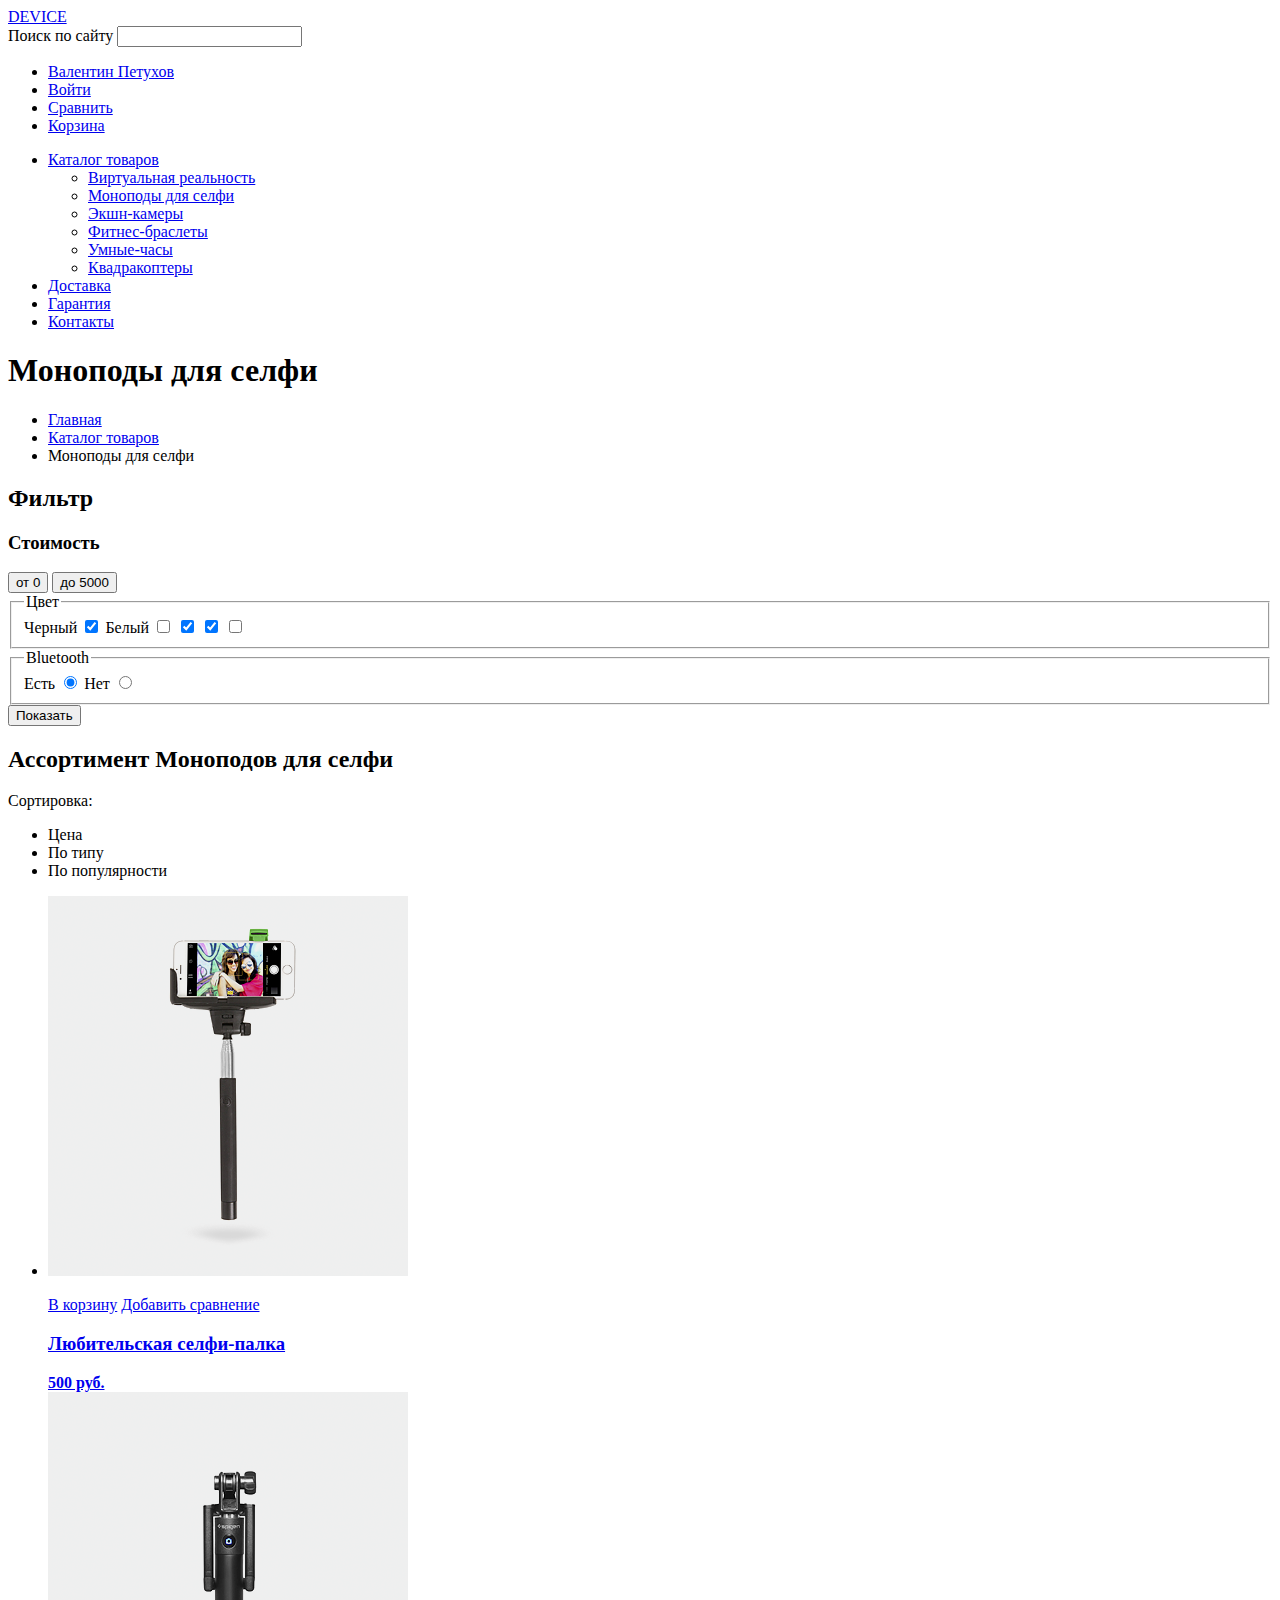
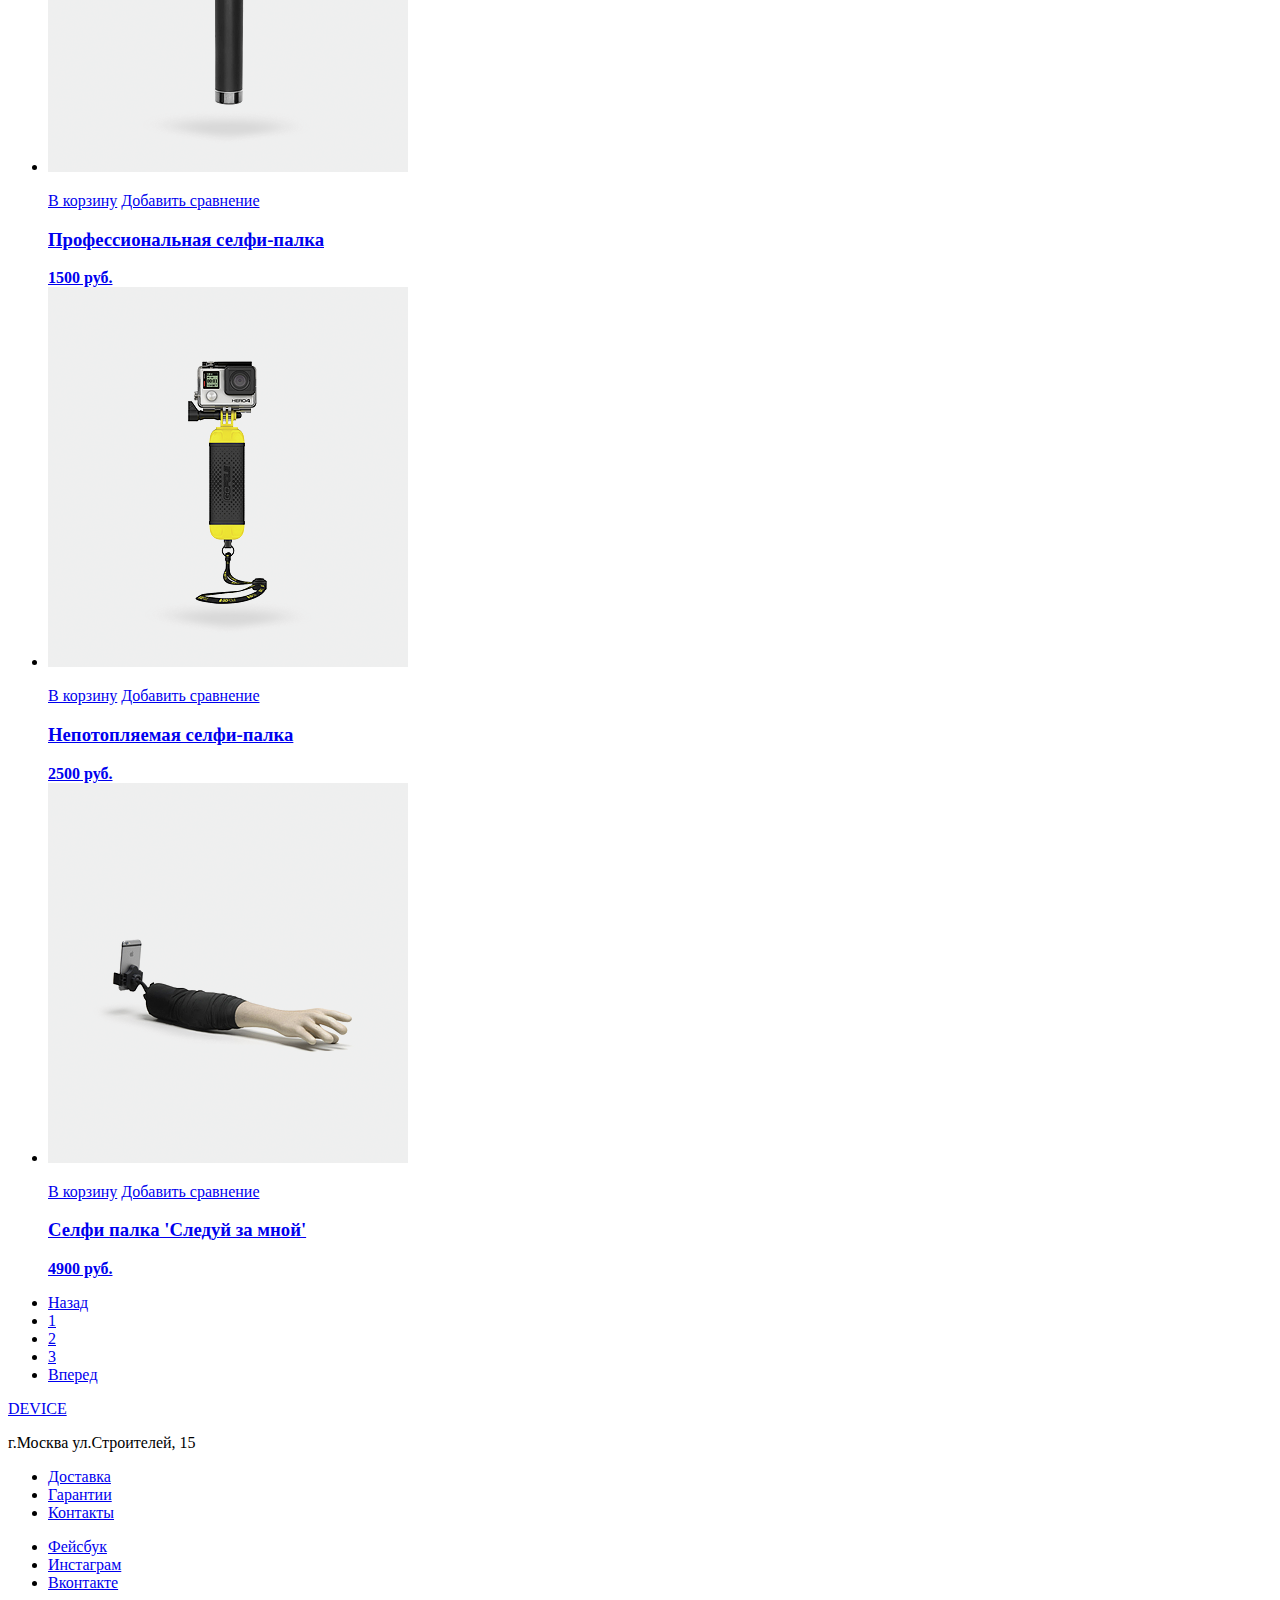
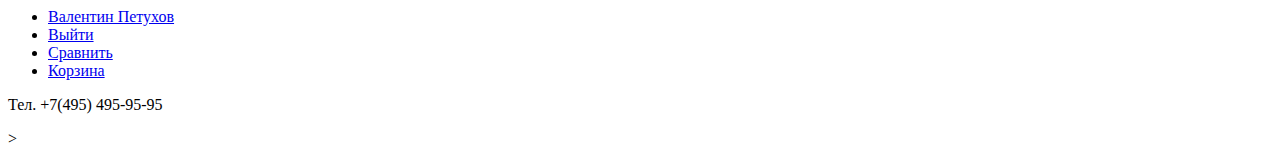
==== commit b4c4b70d: "Доработка каталога. Формы." ====
--- a/catalog.html
+++ b/catalog.html
@@ -4,59 +4,40 @@
 	  <title></title>
     </head>
     <body>
-	  <header class="main-header">
+
+      <header class="main-header">
       <nav class="main-navigation">
-        <a class="main-header-logo" href="index.html">
-          DEVICE
-        </a>
-      
-        <section class="main-header-search">
-    			<!--Здесь будет поиск-->
-        </section>
-
+        <a class="main-header-logo" href="index.html">DEVICE</a>
+        <form class="main-header-search" action="/echo.htmlacademy.ru" method="post" >
+          <label for="header-search">Поиск по сайту</label>
+          <input type="search" name="search" id="header-search">
+        </form>
         <ul class="user-navigation">
-    	    <li><a class="user-name" href="#">Валентин Петухов</a></li>
-    	    <li><a class="user-exit" href="#">Выйти</a></li>
-    	    <li><a class="compare-items" href="#">Сравнить</a></li>
-    	    <li><a class="items-shop" href="#">Корзина</a></li>
+          <li><a class="user-name" href="#">Валентин Петухов</a></li>
+          <li><a href="user-link">Войти</a></li>
+          <li><a href="compare.html">Сравнить</a></li>
+          <li><a href="shop.html">Корзина</a></li>
         </ul>
-        
-
-        <div class="main-catalog">
-          <ul class="catalog-items">
-    	      <li><a class="main-catalog-items" href="#">Каталог товаров</a></li>
+        <div class="site-navigation">
+          <ul class="menu">
+            <li><a href="catalog.html">Каталог товаров</a>
+              <ul class="menu-items">
+                <li><a href="#">Виртуальная реальность</a></li>
+                <li><a href="#">Моноподы для селфи</a></li>
+                <li><a href="#">Экшн-камеры</a></li>
+                <li><a href="#">Фитнес-браслеты</a></li>
+                <li><a href="#">Умные-часы</a></li>
+                <li><a href="#">Квадракоптеры</a></li>
+              </ul> 
+            </li>
+            <li><a href="delivery.html">Доставка</a></li>
+            <li><a href="guaranty.html">Гарантия</a></li>
+            <li><a href="contancts.html">Контакты</a></li>
           </ul>
-
-          <ul class="site-navigation">
-    	      <li><a href="delivery.html">Доставка</a></li>
-    	      <li><a href="guaranty.html">Гарантия</a></li>
-    	      <li><a href="contancts.html">Контакты</a></li>
-          </ul>
-        </div>
-
-               <!--Выпадающее меню каталога!-->
-
-        <div class="catalog-menu-catalog">
-          <table>
-            <tr>
-              <td>Виртуальная реальность</td>
-              <td>Фитнес браслеты</td>
-              <td>Квадракоптеры</td>
-            </tr>
-            <tr>
-              <td>Моноподы для селфи</td>
-              <td>Умные часы</td>
-              <td></td>
-            </tr>
-            <tr>
-              <td>Экшн-камеры</td>
-              <td></td>
-              <td></td>
-            </tr>
-          </table>
         </div>
       </nav>
     </header>
+
 
     <main class="container">
       <h1 class="page-title">Моноподы для селфи</h1>
@@ -65,10 +46,41 @@
     	  <li><a href="catalog.html">Каталог товаров</a></li>
     	  <li class="breadcrumps-current">Моноподы для селфи</li>
       </ul>
-      <section class="filters">
-        <h2 class="visually-hidden">Фильрт товаров</h2>
-        <!--Тут будет форма-->
-      </section>
+     
+
+      <aside class="catalog-filter">
+        <h2>Фильтр</h2>
+        <form action="/echo" method="post">
+          <div>
+            <!--НЕ ЗНАЮ КАК ДЕЛАТЬ-->
+            <h3>Стоимость</h3>
+            <button src=""> от 0 </button>
+            <button src=""> до 5000 </button>
+          </div>
+          <fieldset class="color-seting" >
+            <legend>Цвет</legend>
+            <label for="black-color">Черный</label>
+            <input type="checkbox" name="Black" id="black-color"  checked >
+            <label for="white-color">Белый</label>
+            <input type="checkbox" name="White" id="white-color">
+            <label for="blue-color"></label>
+            <input type="checkbox" name="Blue" id="blue-color" checked>
+            <label for="red-color"></label>
+            <input type="checkbox" name="Red" id="red-color" checked>
+            <label for="pink-color"></label>
+            <input type="checkbox" name="Pink" id="pink-color">
+          </fieldset>
+
+          <fieldset class="BT-question">
+            <legend>Bluetooth</legend>
+            <label for="answer-1">Есть</label>
+            <input type="radio" name="answer" id="answer-1" value="Yes" checked>
+            <label for="answer-2">Нет</label>
+            <input type="radio" name="answer" id="answer-2" value="No">
+          </fieldset>
+          <button class="btn filter-btn" type="submit">Показать</button>
+        </form>
+      </aside>
 
       <section class="catalog">
         <h2 class="visually-hidden">Ассортимент Моноподов для селфи</h2>
@@ -85,7 +97,7 @@
       	  <li class="catalog-item">
             <img src="img/item-1.png" width="360" height="380" alt="Любительская селфи-палка">
             <p class="catalog-item-nav">
-              <a class="batton item-btn" href="#">В корзину</a>
+              <a class="btn item-btn" href="#">В корзину</a>
               <a class="compare-item" href="#">Добавить сравнение</a>
             </p>
             <a href="catalog-item.html">
@@ -96,70 +108,60 @@
 
           <!--переделать все карточки снизу, по подобию вверхней-->
 
-      	  <li class="catalog-item">
-            <p class="catalog-item-image">
-              <a href="catalog-item.html">
-                <img src="img/item-2.png" width="360" height="380" alt="Профессиональная селфи-палка">
-              </a>
+          <li class="catalog-item">
+            <img src="img/item-2.png" width="360" height="380" alt="Профессиональная селфи-палка">
+            <p class="catalog-item-nav">
+              <a class="btn item-btn" href="#">В корзину</a>
+              <a class="compare-item" href="#">Добавить сравнение</a>
             </p>
             <a href="catalog-item.html">
               <h3>Профессиональная селфи-палка</h3>
               <b>1500 руб.</b>
             </a>
-            <!--при наведении появляется кнопка-->
-            <a class="batton item-btn" href="#">В корзину</a>
-            <a class="compare-item" href="#">Добавить сравнение</a>
           </li>
 
+      	 
+
           <li class="catalog-item">
-            <p class="catalog-item-image">
-              <a href="catalog-item.html">
-                <img src="img/item-3.png" width="360" height="380" alt="Непотопляемая селфи-палка">
-              </a>
+            <img src="img/item-3.png" width="360" height="380" alt="Непотопляемая селфи-палка">
+            <p class="catalog-item-nav">
+              <a class="btn item-btn" href="#">В корзину</a>
+              <a class="compare-item" href="#">Добавить сравнение</a>
             </p>
             <a href="catalog-item.html">
               <h3>Непотопляемая селфи-палка</h3>
               <b>2500 руб.</b>
             </a>
-            <!--при наведении появляется кнопка-->
-            <a class="batton item-btn" href="#">В корзину</a>
-            <a class="compare-item" href="#">Добавить сравнение</a>
           </li>
 
+
           <li class="catalog-item">
-            <p class="catalog-item-image">
-              <a href="catalog-item.html">
-                <img src="img/item-4.png" width="360" height="380" alt="Селфи палка Следуй за мной">
-              </a>
+            <img src="img/item-4.png" width="360" height="380" alt="Селфи палка 'Следуй за мной' ">
+            <p class="catalog-item-nav">
+              <a class="btn item-btn" href="#">В корзину</a>
+              <a class="compare-item" href="#">Добавить сравнение</a>
             </p>
             <a href="catalog-item.html">
-              <h3>Селфи палка следуй за мной</h3>
+              <h3>Селфи палка 'Следуй за мной'</h3>
               <b>4900 руб.</b>
             </a>
-            <!--при наведении появляется кнопка-->
-            <a class="batton item-btn" href="#">В корзину</a>
-            <a class="compare-item" href="#">Добавить сравнение</a>
           </li>
         </ul>
         
-        
-      	  <ul class="pagination-list">
-      		  <li class="pagination-item pagination-back"><a href="#">Назад</a></li>
-      		  <li class="pagination-item pagination-item-current"><a href="#">1</a></li>
-      		  <li class="pagination-item"><a href="#">2</a></li>
-      		  <li class="pagination-item"><a href="#">3</a></li>
-      		  <li class="pagination-item pagination-next"><a href="#">Вперeд</a></li>
-      	  </ul>
-    	</section>
-
-    	<section class="catalog-list-filter">
-    		<!--Тут будет фильтр-->
-    	</section>
+          
+        <ul class="pagination-list">
+          <li class="pagination-item pagination-back"><a href="#">Назад</a></li>
+      		<li class="pagination-item pagination-item-current"><a href="#">1</a></li>
+      		<li class="pagination-item"><a href="#">2</a></li>
+      		<li class="pagination-item"><a href="#">3</a></li>
+      		<li class="pagination-item pagination-next"><a href="#">Вперeд</a></li>
+      	</ul>
+    	</section>	
     </main>
 
    
     <footer class="catalog-footer">
-      <span class="footer-logo">DEVICE</span>
+      <a class="main-header-logo" href="index.html">DEVICE</a>
       <p class="footer-adress"> г.Москва ул.Строителей, 15</p>
       <div class="footer-site-navigation">
         <ul class="footer-site-navigation-list">
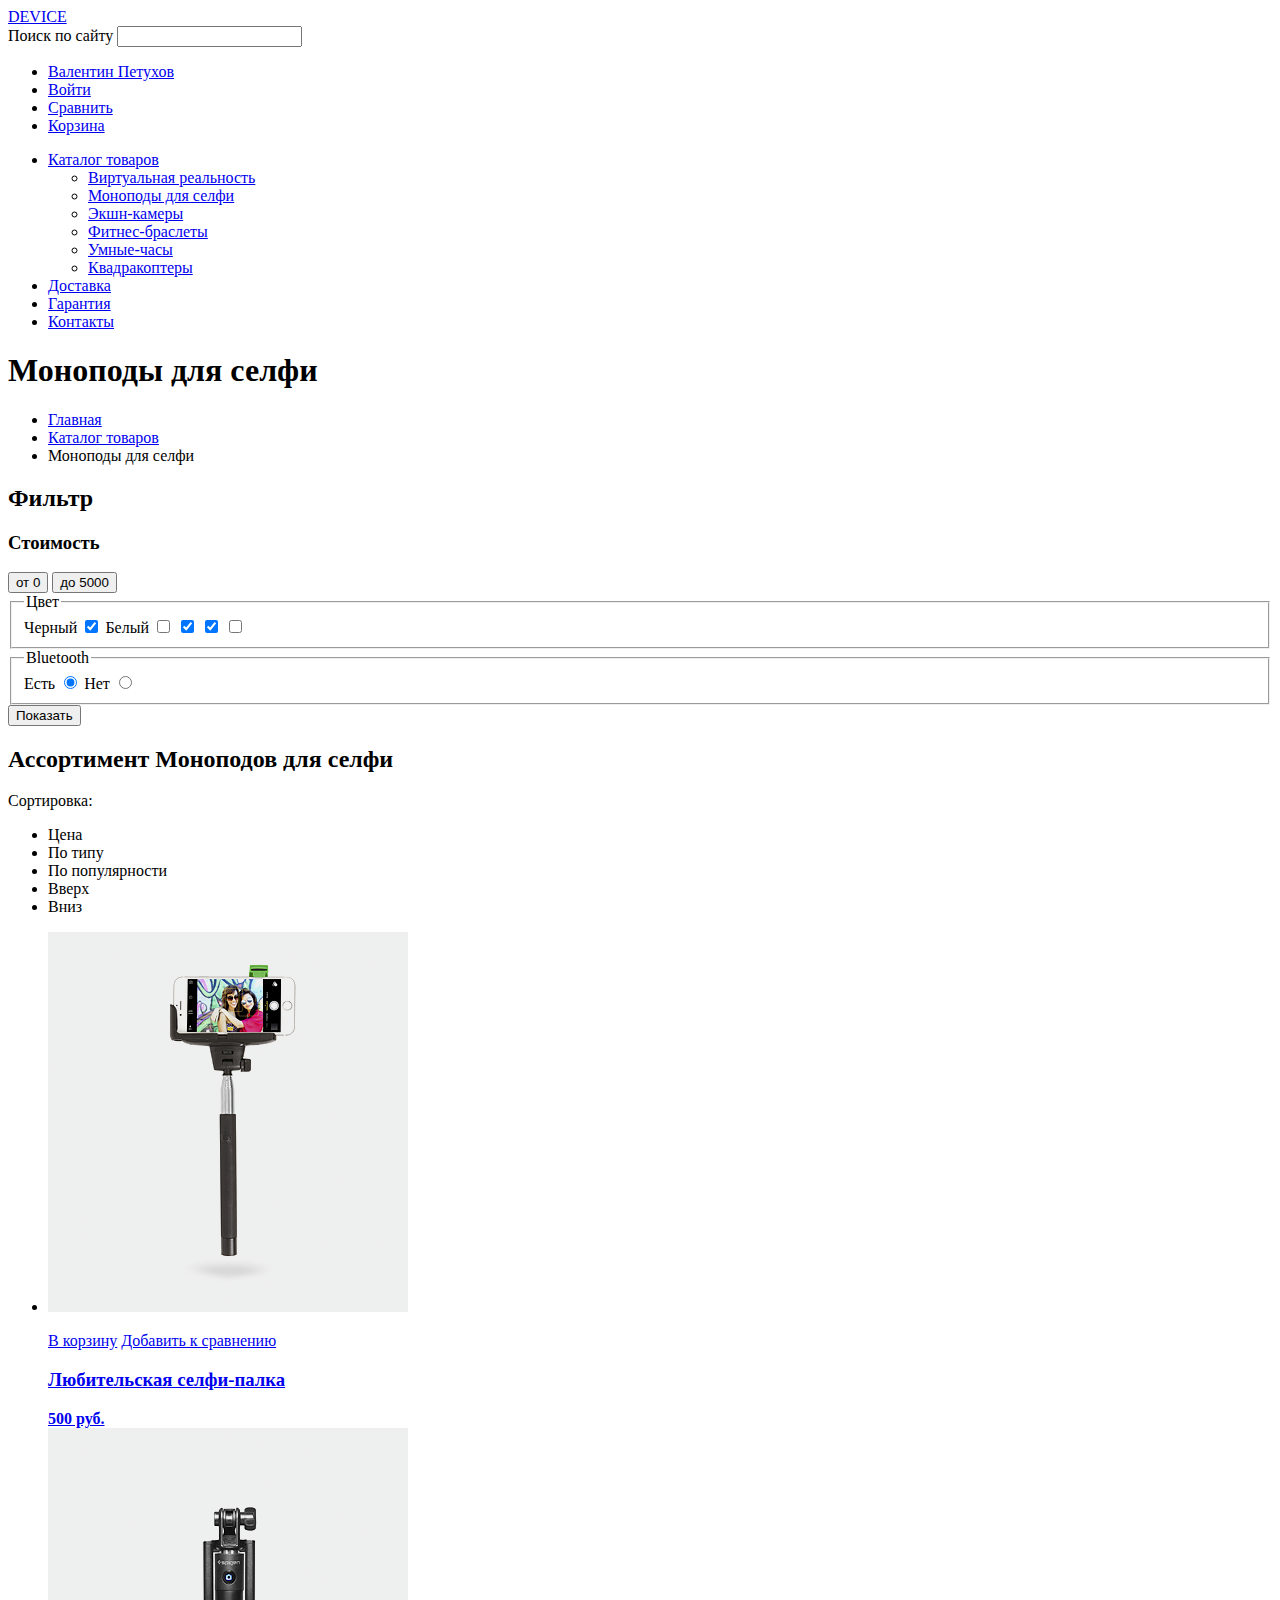
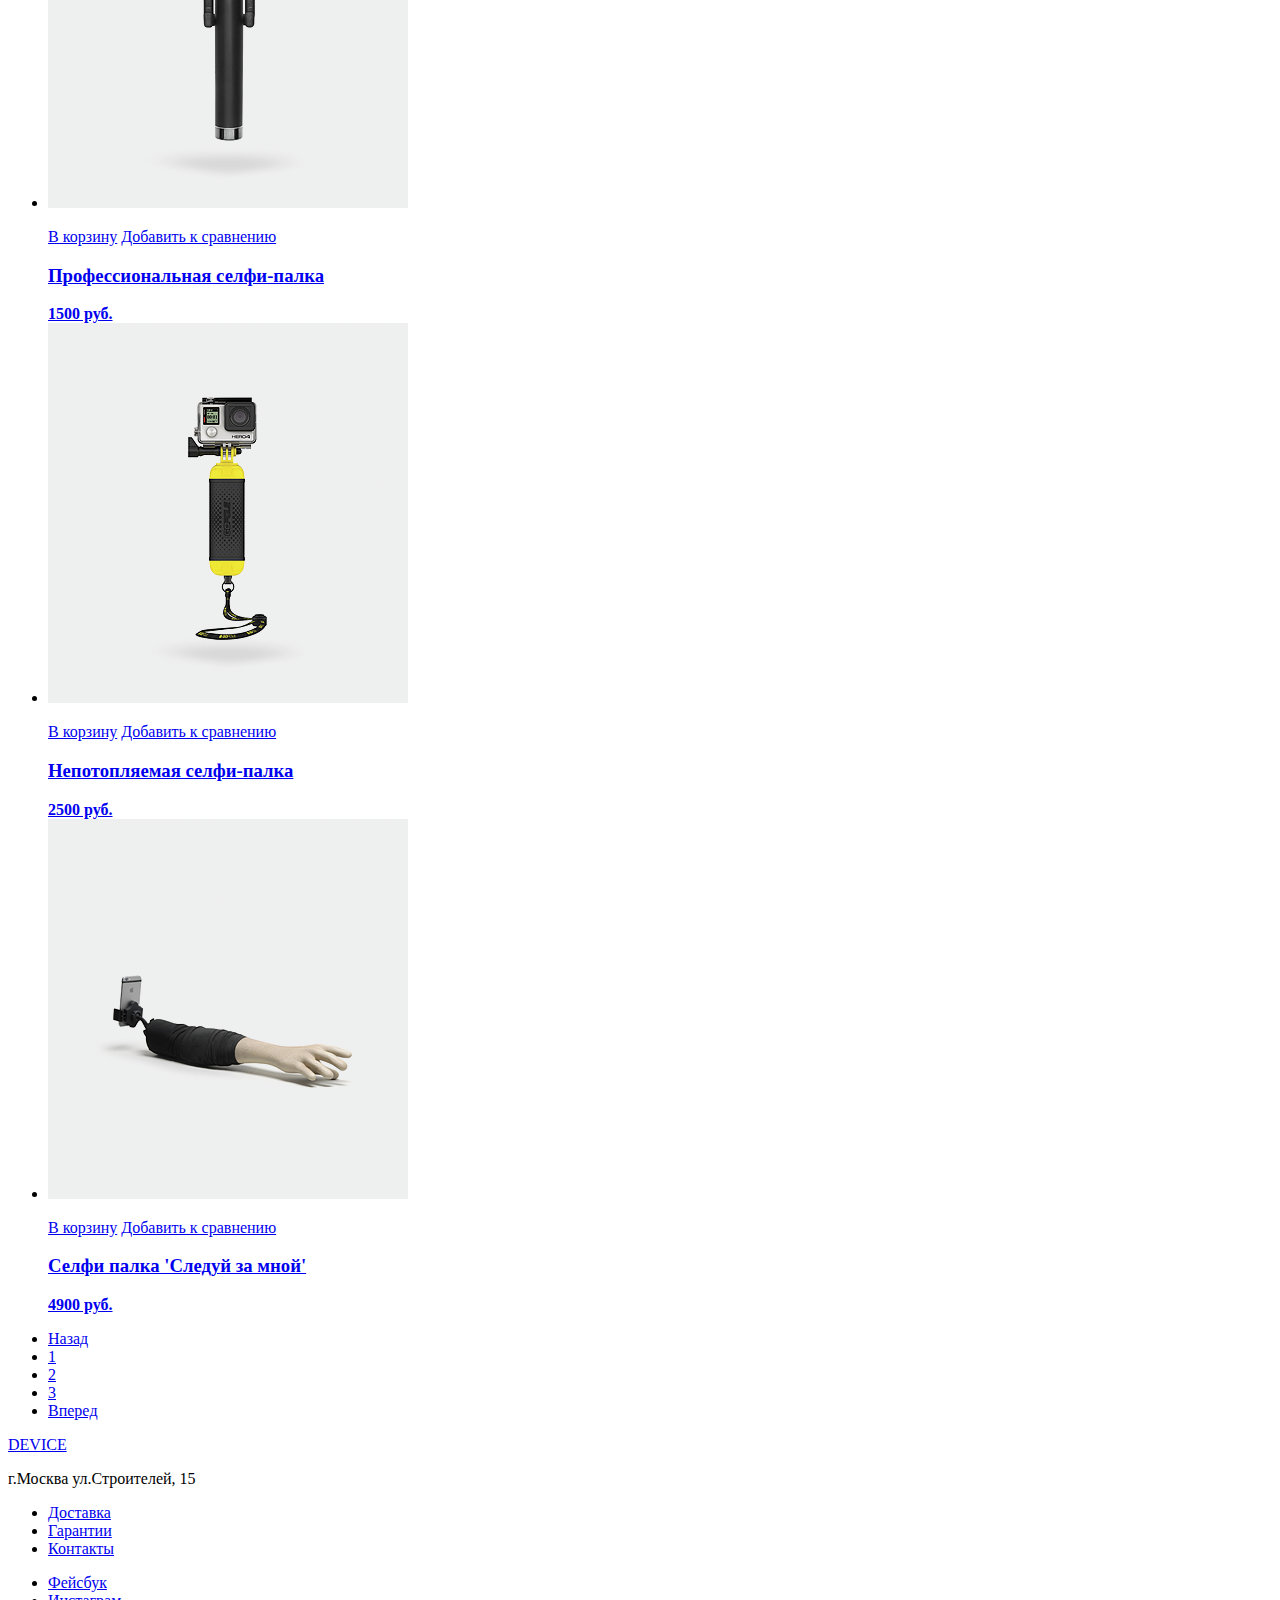
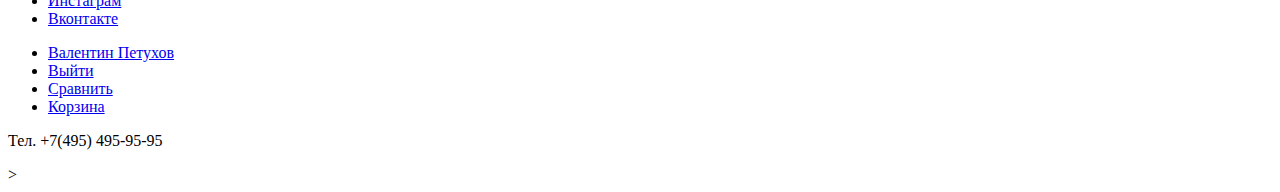
==== commit 4a07e520: "Доработки 15.06.18" ====
--- a/catalog.html
+++ b/catalog.html
@@ -6,36 +6,36 @@
     <body>
 
       <header class="main-header">
-      <nav class="main-navigation">
-        <a class="main-header-logo" href="index.html">DEVICE</a>
-        <form class="main-header-search" action="/echo.htmlacademy.ru" method="post" >
-          <label for="header-search">Поиск по сайту</label>
-          <input type="search" name="search" id="header-search">
-        </form>
-        <ul class="user-navigation">
-          <li><a class="user-name" href="#">Валентин Петухов</a></li>
-          <li><a href="user-link">Войти</a></li>
-          <li><a href="compare.html">Сравнить</a></li>
-          <li><a href="shop.html">Корзина</a></li>
-        </ul>
-        <div class="site-navigation">
-          <ul class="menu">
-            <li><a href="catalog.html">Каталог товаров</a>
-              <ul class="menu-items">
-                <li><a href="#">Виртуальная реальность</a></li>
-                <li><a href="#">Моноподы для селфи</a></li>
-                <li><a href="#">Экшн-камеры</a></li>
-                <li><a href="#">Фитнес-браслеты</a></li>
-                <li><a href="#">Умные-часы</a></li>
-                <li><a href="#">Квадракоптеры</a></li>
-              </ul> 
-            </li>
-            <li><a href="delivery.html">Доставка</a></li>
-            <li><a href="guaranty.html">Гарантия</a></li>
-            <li><a href="contancts.html">Контакты</a></li>
+        <nav class="main-navigation">
+          <a class="main-header-logo" href="index.html">DEVICE</a>
+          <form class="main-header-search" action="/echo.htmlacademy.ru" method="post" >
+            <label for="header-search">Поиск по сайту</label>
+            <input type="search" name="search" id="header-search">
+          </form>
+          <ul class="user-navigation">
+            <li><a class="user-name" href="#">Валентин Петухов</a></li>
+            <li><a href="user-link">Войти</a></li>
+            <li><a href="compare.html">Сравнить</a></li>
+            <li><a href="shop.html">Корзина</a></li>
           </ul>
-        </div>
-      </nav>
+          <div class="site-navigation">
+            <ul class="menu">
+              <li><a href="catalog.html">Каталог товаров</a>
+                <ul class="menu-items">
+                  <li><a href="#">Виртуальная реальность</a></li>
+                  <li><a href="#">Моноподы для селфи</a></li>
+                  <li><a href="#">Экшн-камеры</a></li>
+                  <li><a href="#">Фитнес-браслеты</a></li>
+                  <li><a href="#">Умные-часы</a></li>
+                  <li><a href="#">Квадракоптеры</a></li>
+                </ul> 
+              </li>
+              <li><a href="delivery.html">Доставка</a></li>
+              <li><a href="guaranty.html">Гарантия</a></li>
+              <li><a href="contancts.html">Контакты</a></li>
+            </ul>
+          </div>
+        </nav>
     </header>
 
 
@@ -90,6 +90,8 @@
     	      <li><a class="items-filter">Цена</a></li>
             <li><a class="items-filter">По типу</a></li>
     	      <li><a class="items-filter">По популярности</a></li>
+            <li class="filter-list-nav"><span>Вверх</span></li>
+            <li class="filter-list-nav"><span>Вниз</span></li>
           </ul>
         </div>
           
@@ -98,7 +100,7 @@
             <img src="img/item-1.png" width="360" height="380" alt="Любительская селфи-палка">
             <p class="catalog-item-nav">
               <a class="btn item-btn" href="#">В корзину</a>
-              <a class="compare-item" href="#">Добавить сравнение</a>
+              <a class="compare-item" href="#">Добавить к сравнению</a>
             </p>
             <a href="catalog-item.html">
       	      <h3>Любительская селфи-палка</h3>
@@ -106,13 +108,11 @@
             </a>
       	  </li>
 
-          <!--переделать все карточки снизу, по подобию вверхней-->
-
           <li class="catalog-item">
             <img src="img/item-2.png" width="360" height="380" alt="Профессиональная селфи-палка">
             <p class="catalog-item-nav">
               <a class="btn item-btn" href="#">В корзину</a>
-              <a class="compare-item" href="#">Добавить сравнение</a>
+              <a class="compare-item" href="#">Добавить к сравнению</a>
             </p>
             <a href="catalog-item.html">
               <h3>Профессиональная селфи-палка</h3>
@@ -126,7 +126,7 @@
             <img src="img/item-3.png" width="360" height="380" alt="Непотопляемая селфи-палка">
             <p class="catalog-item-nav">
               <a class="btn item-btn" href="#">В корзину</a>
-              <a class="compare-item" href="#">Добавить сравнение</a>
+              <a class="compare-item" href="#">Добавить к сравнению</a>
             </p>
             <a href="catalog-item.html">
               <h3>Непотопляемая селфи-палка</h3>
@@ -139,7 +139,7 @@
             <img src="img/item-4.png" width="360" height="380" alt="Селфи палка 'Следуй за мной' ">
             <p class="catalog-item-nav">
               <a class="btn item-btn" href="#">В корзину</a>
-              <a class="compare-item" href="#">Добавить сравнение</a>
+              <a class="compare-item" href="#">Добавить к сравнению</a>
             </p>
             <a href="catalog-item.html">
               <h3>Селфи палка 'Следуй за мной'</h3>
@@ -184,7 +184,7 @@
           <li><a class="user-name" href="#">Валентин Петухов</a></li>
     	    <li><a class="user-exit" href="#">Выйти</a></li>
           <li><a class="compare-items" href="#">Сравнить</a></li>
-          <li><a class="items-shop" href="#">Корзина</a></li>
+          <li><a class="items-shop" href="shop.html">Корзина</a></li>
         </ul>
       </div>
         <p class="footer-telephone-number"> Тел. +7(495) 495-95-95 </p>
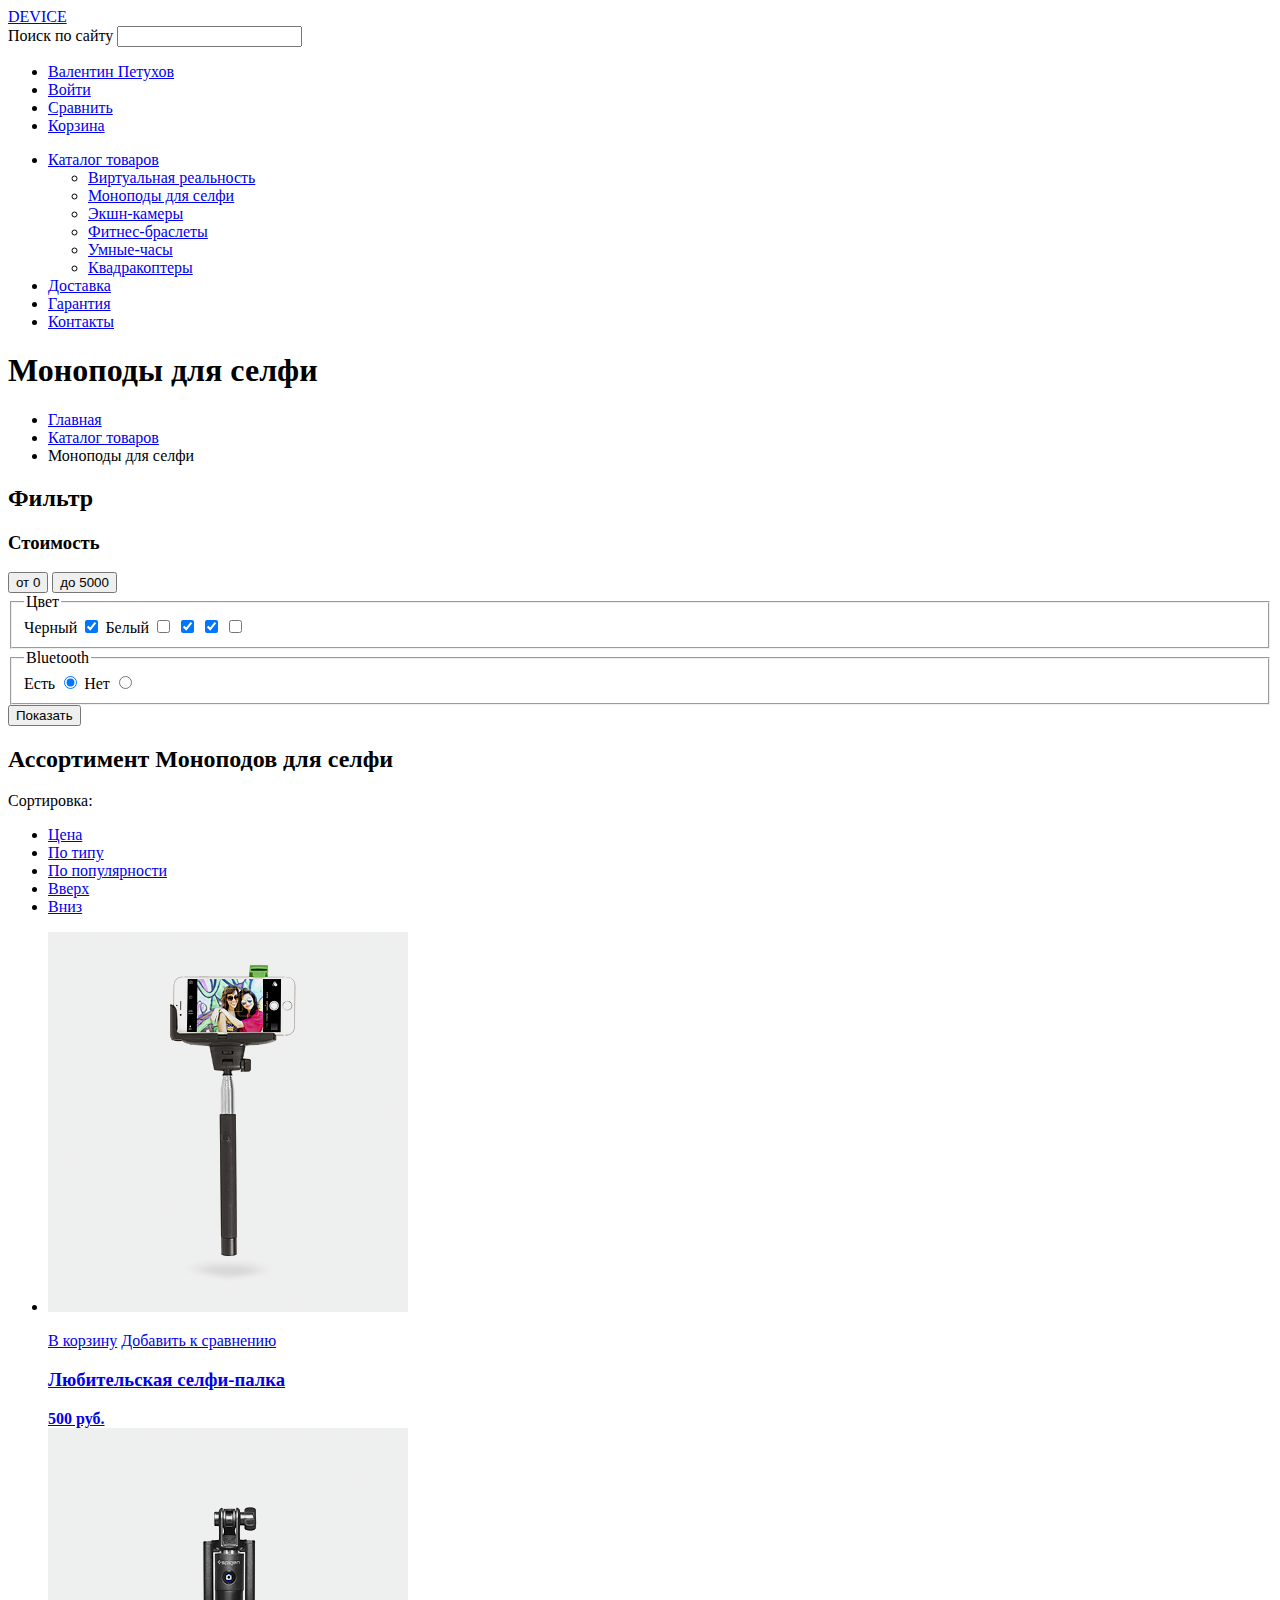
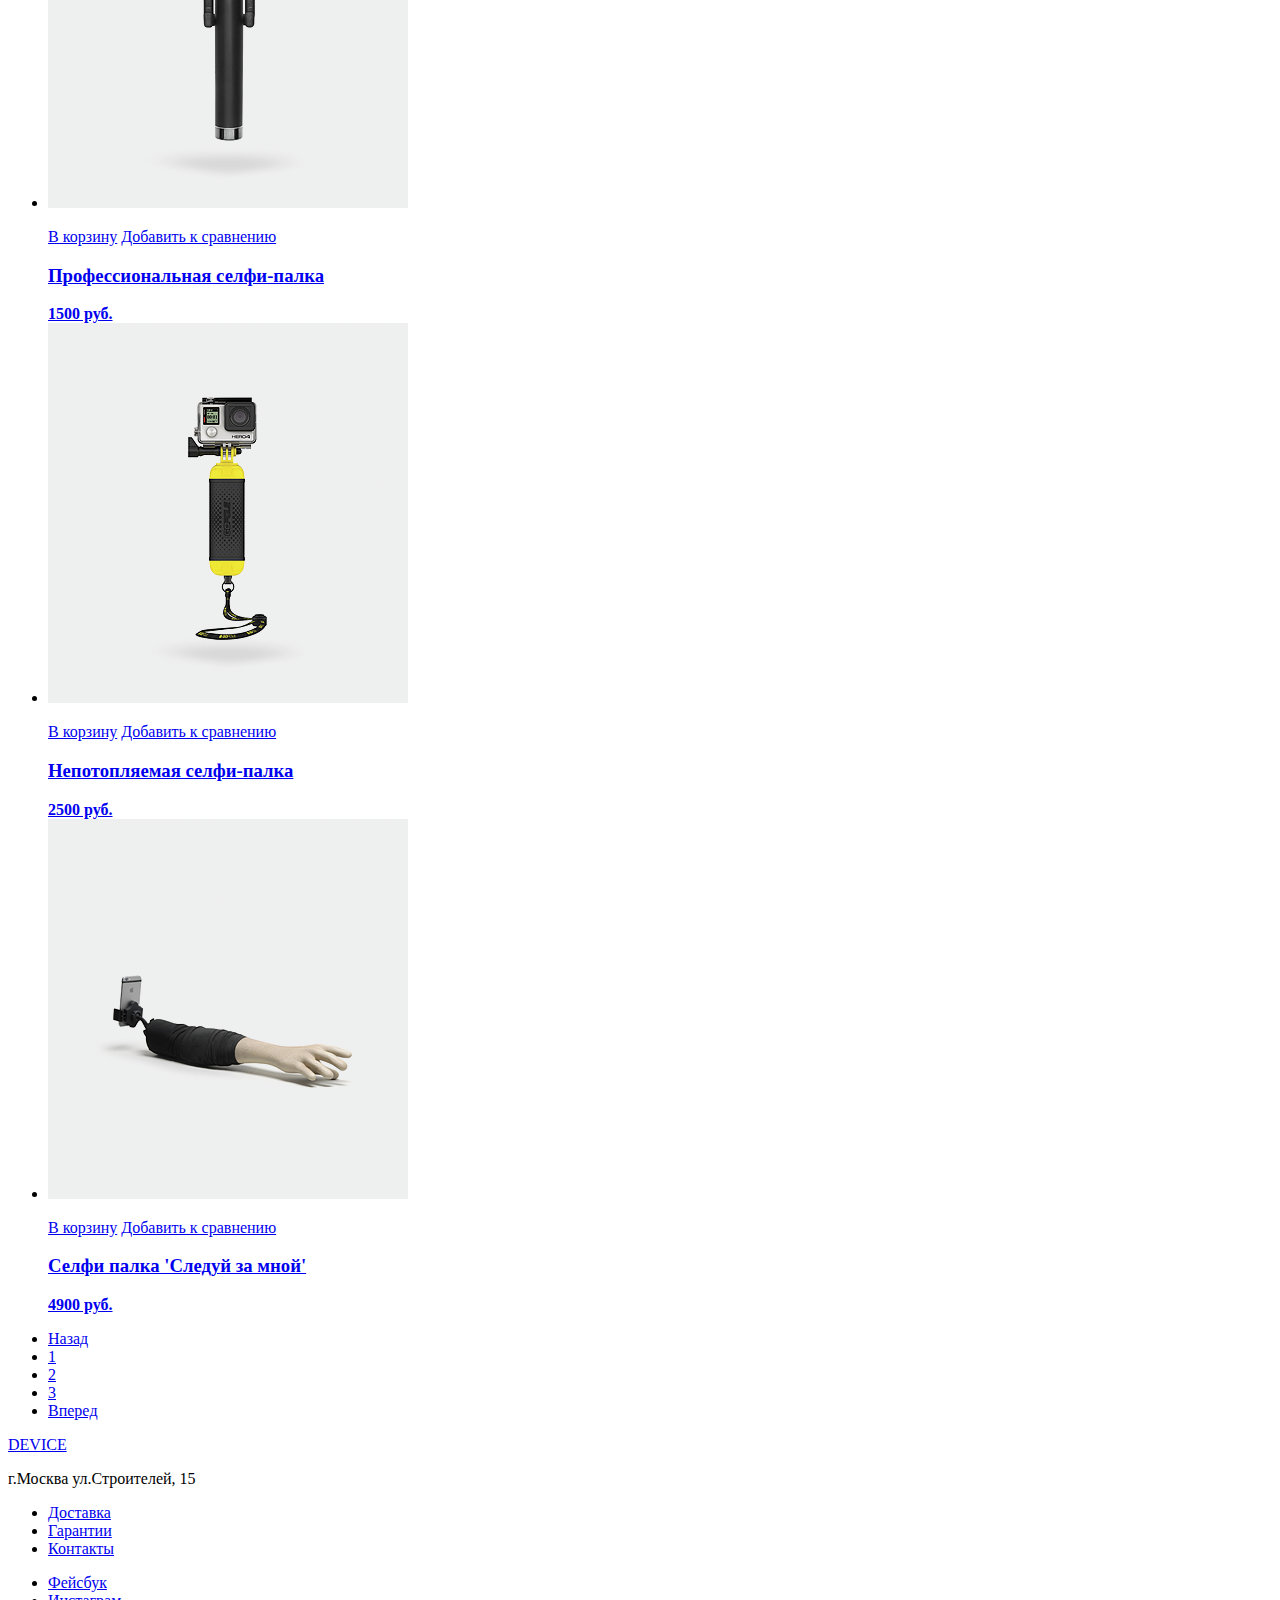
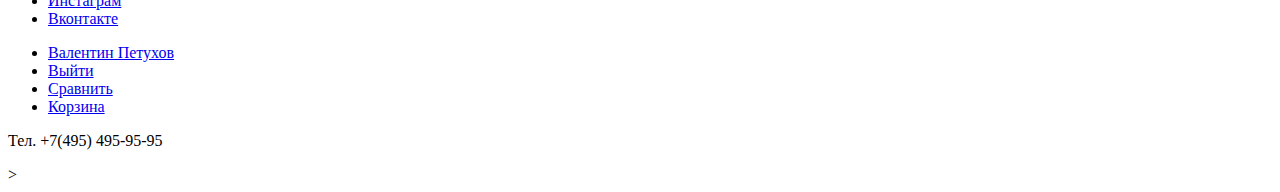
==== commit 83c09e2e: "Доделал" ====
--- a/catalog.html
+++ b/catalog.html
@@ -87,11 +87,11 @@
         <div class="catalog-filter">
           <span>Сортировка:</span>
           <ul class="catalog-filter-list">
-    	      <li><a class="items-filter">Цена</a></li>
-            <li><a class="items-filter">По типу</a></li>
-    	      <li><a class="items-filter">По популярности</a></li>
-            <li class="filter-list-nav"><span>Вверх</span></li>
-            <li class="filter-list-nav"><span>Вниз</span></li>
+            <li class="items-filter"><a href="#">Цена</a></li>
+            <li class="items-filter"><a href="#">По типу</a></li>
+    	      <li class="items-filter"><a  href="#">По популярности</a></li>
+            <li class="filter-list-nav"><a href="#">Вверх</a></li>
+            <li class="filter-list-nav"><a href="#">Вниз</a></li>
           </ul>
         </div>
           
